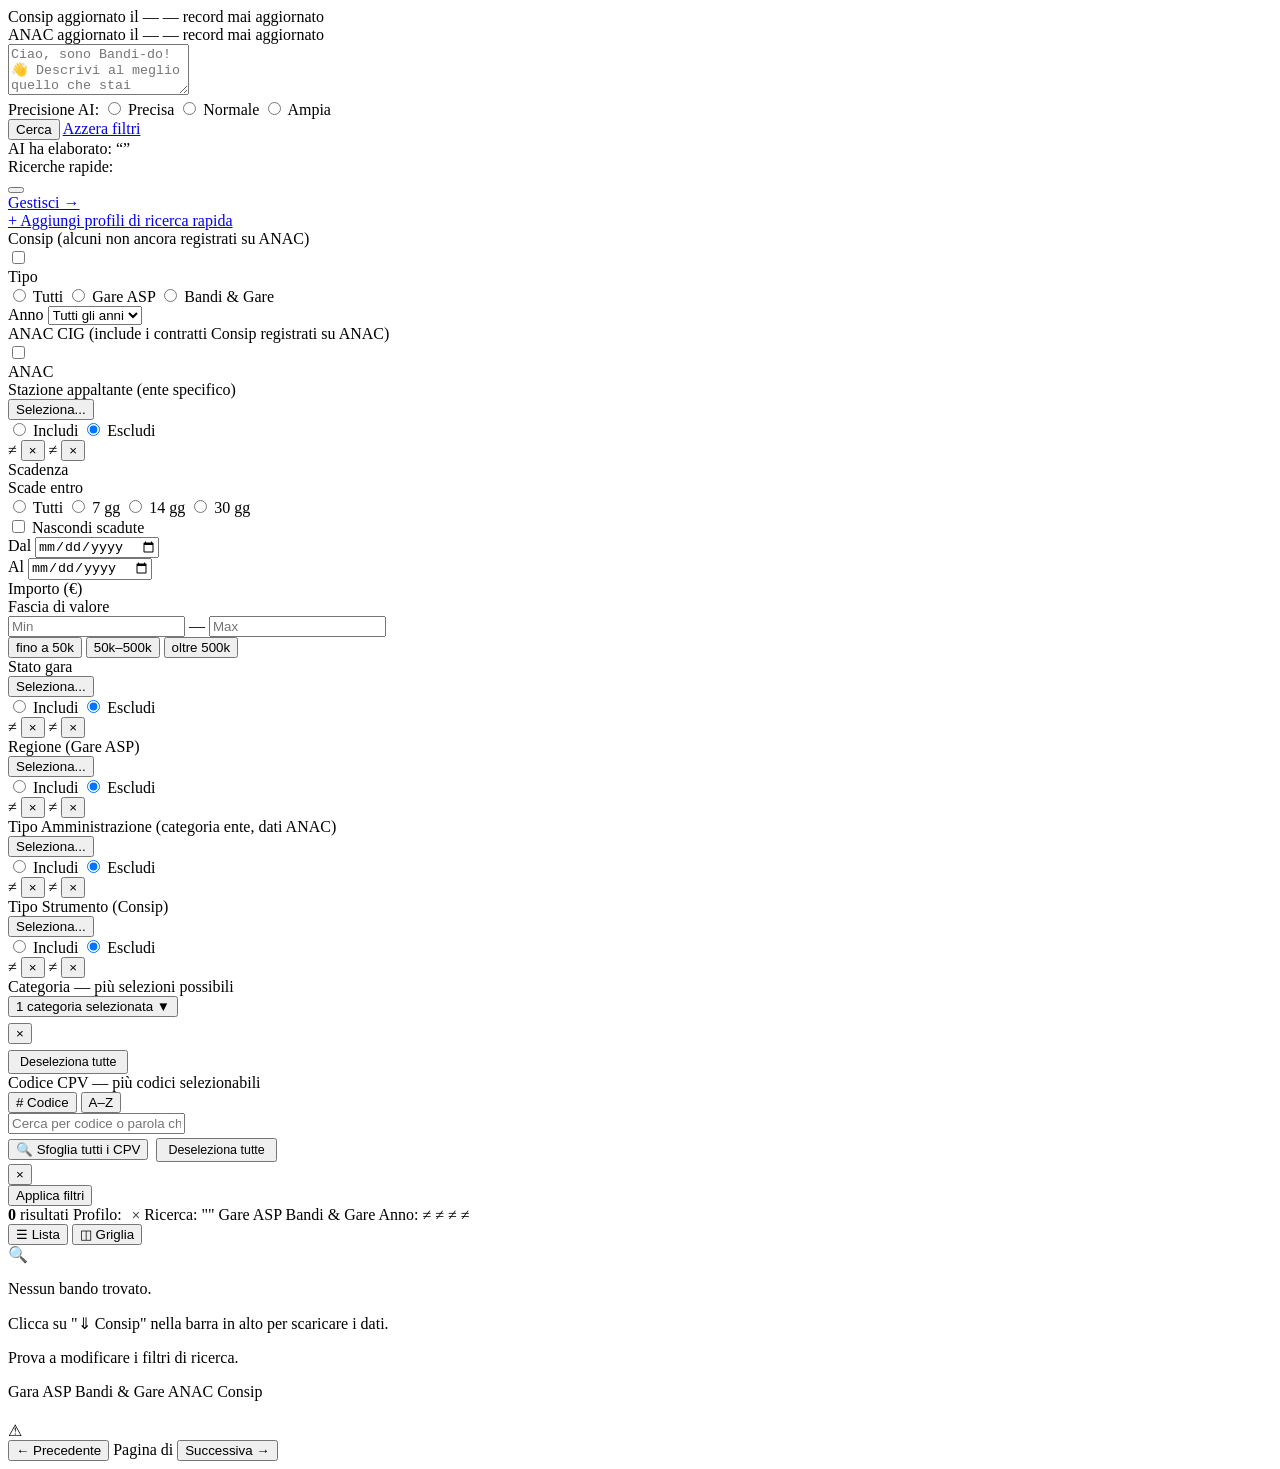
==== src/main/resources/templates/index.html @ 5c20bd5e "Initial commit" ====
<!DOCTYPE html>
<html xmlns:th="http://www.thymeleaf.org" lang="it">
<head>
    <meta charset="UTF-8">
    <meta name="viewport" content="width=device-width, initial-scale=1.0">
    <title>Bandi Monitor</title>
    <link rel="stylesheet" th:href="@{/css/style.css}">
</head>
<body>

<header th:replace="~{fragments/header :: header}"></header>

<div th:if="${successMessage}" class="flash-bar flash-success" th:text="${successMessage}"></div>
<div th:if="${errorMessage}" class="flash-bar flash-error" th:text="${errorMessage}"></div>

<div class="source-info-bar">
    <div class="source-info-item">
        <span class="source-info-label badge badge-asp">Consip</span>
        <span th:if="${fonteConsip != null and fonteConsip.ultimaSincronizzazione != null}">
            aggiornato il <strong th:text="${#temporals.format(fonteConsip.ultimaSincronizzazione, 'dd/MM/yyyy HH:mm')}"></strong>
            &mdash;
            <span th:if="${minAnnoConsip != null and maxAnnoConsip != null and minAnnoConsip == maxAnnoConsip}"
                  th:text="'anno ' + ${minAnnoConsip}"></span>
            <span th:if="${minAnnoConsip != null and maxAnnoConsip != null and minAnnoConsip != maxAnnoConsip}"
                  th:text="'anni ' + ${minAnnoConsip} + '–' + ${maxAnnoConsip}"></span>
            &mdash; <span th:text="${countConsip}"></span> record
        </span>
        <span th:unless="${fonteConsip != null and fonteConsip.ultimaSincronizzazione != null}" class="source-info-empty">mai aggiornato</span>
    </div>
    <div class="source-info-item">
        <span class="source-info-label badge badge-anac">ANAC</span>
        <span th:if="${fonteAnac != null and fonteAnac.ultimaSincronizzazione != null}">
            aggiornato il <strong th:text="${#temporals.format(fonteAnac.ultimaSincronizzazione, 'dd/MM/yyyy HH:mm')}"></strong>
            &mdash;
            <span th:if="${minAnnoAnac != null and maxAnnoAnac != null and minAnnoAnac == maxAnnoAnac}"
                  th:text="'anno ' + ${minAnnoAnac}"></span>
            <span th:if="${minAnnoAnac != null and maxAnnoAnac != null and minAnnoAnac != maxAnnoAnac}"
                  th:text="'anni ' + ${minAnnoAnac} + '–' + ${maxAnnoAnac}"></span>
            &mdash; <span th:text="${countAnac}"></span> record
        </span>
        <span th:unless="${fonteAnac != null and fonteAnac.ultimaSincronizzazione != null}" class="source-info-empty">mai aggiornato</span>
    </div>
</div>

<div class="filter-panel">
    <form method="get" action="/" id="filterForm">
        <input type="hidden" name="page" id="pageInput" value="0">
        <input type="hidden" name="pq" id="pqInput" th:value="${pq}">
        <input type="hidden" name="pname" id="pnameInput" th:value="${pname}">

        <!-- Sezione 1: Ricerca AI (standalone, prima) -->
        <div class="search-section">
            <textarea name="q" class="search-textarea" rows="3"
                      placeholder="Ciao, sono Bandi-do! 👋 Descrivi al meglio quello che stai cercando: tipo di bando, attrezzature, settore merceologico, regione… Elaborerò la tua descrizione per trovare i risultati più pertinenti."
                      th:text="${q}"></textarea>
            <div class="search-footer">
                <div class="strictness-group">
                    <span class="strictness-label">Precisione AI:</span>
                    <label class="strictness-option">
                        <input type="radio" name="strictness" value="precisa"
                               th:checked="${strictness == 'precisa'}">
                        <span>Precisa</span>
                    </label>
                    <label class="strictness-option">
                        <input type="radio" name="strictness" value="normale"
                               th:checked="${strictness == null or strictness == 'normale'}">
                        <span>Normale</span>
                    </label>
                    <label class="strictness-option">
                        <input type="radio" name="strictness" value="ampia"
                               th:checked="${strictness == 'ampia'}">
                        <span>Ampia</span>
                    </label>
                </div>
                <div class="search-actions-row">
                    <button type="submit" class="btn btn-primary">Cerca</button>
                    <a href="/" class="btn btn-secondary">Azzera filtri</a>
                </div>
            </div>
            <div th:if="${queryElaborata}" class="ai-elaboration-hint">
                AI ha elaborato: &ldquo;<span th:text="${queryElaborata}"></span>&rdquo;
            </div>
        </div>

        <!-- Pannello risposta AI -->
        <div id="aiResponsePanel" class="ai-response-panel" style="display:none;">
            <div class="ai-response-header">
                <span class="ai-response-badge">AI</span>
                <span class="ai-response-title">Bandi-do — Assistente</span>
                <button type="button" class="ai-response-close" onclick="document.getElementById('aiResponsePanel').style.display='none'" title="Chiudi">&#x2715;</button>
            </div>
            <div id="aiResponseContent" class="ai-response-content">
                <span class="ai-loading-text">Elaborazione risposta…</span>
            </div>
        </div>

        <!-- Profili di ricerca rapida -->
        <div th:if="${!profiliAttivi.isEmpty()}" class="profili-bar">
            <div class="profili-bar-label">Ricerche rapide:</div>
            <div class="profili-bar-buttons">
                <button type="button"
                        th:each="p : ${profiliAttivi}"
                        class="btn-profilo"
                        th:classappend="${pname == p.nome} ? ' btn-profilo-attivo' : ''"
                        th:attr="data-keywords=${p.keywords}, data-nome=${p.nome}, data-cpv=${p.cpvCodes != null ? p.cpvCodes : ''}"
                        th:text="${p.nome}"
                        onclick="selezionaProfilo(this)"></button>
            </div>
            <a href="/profili" class="profili-bar-gestisci">Gestisci →</a>
        </div>
        <div th:if="${profiliAttivi.isEmpty()}" class="profili-bar profili-bar-empty">
            <a href="/profili" class="profili-bar-gestisci">+ Aggiungi profili di ricerca rapida</a>
        </div>

        <!-- Sezione 2: Box filtri raggruppati -->
        <div class="filter-boxes">

            <!-- Box: Consip -->
            <div class="filter-box">
                <div class="filter-box-label filter-box-label-src">
                    <div>
                        <span>Consip</span>
                        <span class="filter-box-subtitle">(alcuni non ancora registrati su ANAC)</span>
                    </div>
                    <label class="filter-source-toggle" title="Includi dati Consip">
                        <input type="checkbox" name="enableConsip" value="true"
                               th:checked="${enableConsip == null or enableConsip}"
                               onchange="toggleSourceBox(this, 'boxConsipContent')">
                    </label>
                </div>
                <div class="filter-box-content" id="boxConsipContent">
                    <div class="filter-group">
                        <label class="filter-label">Tipo</label>
                        <div class="toggle-group">
                            <label class="toggle-option" title="Include sia Gare ASP che Bandi &amp; Gare">
                                <input type="radio" name="tipoDataset" value=""
                                       th:checked="${#strings.isEmpty(tipoDatasetSelezionato)}">
                                <span>Tutti</span>
                            </label>
                            <label class="toggle-option">
                                <input type="radio" name="tipoDataset" value="GARE_ASP"
                                       th:checked="${tipoDatasetSelezionato == 'GARE_ASP'}">
                                <span>Gare ASP</span>
                            </label>
                            <label class="toggle-option">
                                <input type="radio" name="tipoDataset" value="BANDI_GARE"
                                       th:checked="${tipoDatasetSelezionato == 'BANDI_GARE'}">
                                <span>Bandi &amp; Gare</span>
                            </label>
                        </div>
                    </div>
                    <div class="filter-group">
                        <label class="filter-label" for="annoSelect">Anno</label>
                        <select name="anno" id="annoSelect" class="filter-select">
                            <option value="">Tutti gli anni</option>
                            <option th:each="a : ${anni}"
                                    th:value="${a}"
                                    th:text="${a}"
                                    th:selected="${annoSelezionato != null and annoSelezionato == a}"></option>
                        </select>
                    </div>
                </div>
            </div>

            <!-- Box: ANAC -->
            <div class="filter-box">
                <div class="filter-box-label filter-box-label-src">
                    <div>
                        <span>ANAC CIG</span>
                        <span class="filter-box-subtitle">(include i contratti Consip registrati su ANAC)</span>
                    </div>
                    <label class="filter-source-toggle" title="Includi dati ANAC CIG">
                        <input type="checkbox" name="enableAnac" value="true"
                               th:checked="${enableAnac == null or enableAnac}"
                               onchange="toggleSourceBox(this, 'boxAnacContent')">
                    </label>
                </div>
                <div class="filter-box-content" id="boxAnacContent">
                    <div class="filter-group">
                        <div class="toggle-group">
                            <div class="toggle-option-indicator"
                                 th:classappend="${enableAnac == null or enableAnac} ? ' toggle-option-indicator-active' : ''">
                                <span>ANAC</span>
                            </div>
                        </div>
                    </div>
                    <div class="filter-group">
                        <label class="filter-label">Stazione appaltante <span class="filter-label-hint">(ente specifico)</span></label>
                        <div class="filter-multi-add">
                            <select class="filter-multi-picker" id="stazioneAppaltantePicker" style="display:none">
                                <option value="">— seleziona —</option>
                                <option th:each="item : ${stazioniData}"
                                        th:value="${item.v}"
                                        th:text="${item.v + ' (' + item.c + ')'}"></option>
                            </select>
                            <button type="button" class="btn-multi-sfoglia"
                                    onclick="apriModaleStazAp()">Seleziona...</button>
                            <div class="mode-radio-group">
                                <label><input type="radio" name="stazioneAppaltanteMode" value="inc" checked> Includi</label>
                                <label><input type="radio" name="stazioneAppaltanteMode" value="exc"> Escludi</label>
                            </div>
                        </div>
                        <div id="stazioneAppaltanteTags" class="filter-multi-tags">
                            <th:block th:each="v : ${stazioneAppaltanteSelezionata}">
                                <span class="multi-ftag multi-ftag-inc">
                                    <span class="multi-ftag-text" th:text="${v}"></span>
                                    <input type="hidden" name="stazioneAppaltante" th:value="${v}">
                                    <button type="button" class="multi-ftag-remove" onclick="this.closest('.multi-ftag').remove()">&#215;</button>
                                </span>
                            </th:block>
                            <th:block th:each="v : ${excludeStazioneAppaltante}">
                                <span class="multi-ftag multi-ftag-exc">
                                    <span class="multi-ftag-text" th:text="'≠ ' + ${v}"></span>
                                    <input type="hidden" name="excludeStazioneAppaltante" th:value="${v}">
                                    <button type="button" class="multi-ftag-remove" onclick="this.closest('.multi-ftag').remove()">&#215;</button>
                                </span>
                            </th:block>
                        </div>
                    </div>
                </div>
            </div>

            <!-- Box: Scadenza -->
            <div class="filter-box">
                <div class="filter-box-label">Scadenza</div>
                <div class="filter-group">
                    <label class="filter-label">Scade entro</label>
                    <div class="scade-entro-group">
                        <label class="scade-option" th:classappend="${scadeEntro == null} ? ' active' : ''">
                            <input type="radio" name="scadeEntro" value="" th:checked="${scadeEntro == null}"> Tutti
                        </label>
                        <label class="scade-option scade-7" th:classappend="${scadeEntro == 7} ? ' active' : ''">
                            <input type="radio" name="scadeEntro" value="7" th:checked="${scadeEntro == 7}"> 7 gg
                        </label>
                        <label class="scade-option scade-14" th:classappend="${scadeEntro == 14} ? ' active' : ''">
                            <input type="radio" name="scadeEntro" value="14" th:checked="${scadeEntro == 14}"> 14 gg
                        </label>
                        <label class="scade-option scade-30" th:classappend="${scadeEntro == 30} ? ' active' : ''">
                            <input type="radio" name="scadeEntro" value="30" th:checked="${scadeEntro == 30}"> 30 gg
                        </label>
                    </div>
                </div>
                <div class="filter-group">
                    <label class="filter-toggle-row">
                        <input type="checkbox" name="soloNonScadute" value="true"
                               th:checked="${soloNonScadute}">
                        <span>Nascondi scadute</span>
                    </label>
                </div>
                <div class="filter-dates-row">
                    <div class="filter-group">
                        <label class="filter-label">Dal</label>
                        <input type="date" name="scadenzaDal" class="filter-date"
                               th:value="${scadenzaDal}">
                    </div>
                    <div class="filter-group">
                        <label class="filter-label">Al</label>
                        <input type="date" name="scadenzaAl" class="filter-date"
                               th:value="${scadenzaAl}">
                    </div>
                </div>
            </div>

            <!-- Box: Importo -->
            <div class="filter-box">
                <div class="filter-box-label">Importo (€)</div>
                <div class="filter-group">
                    <label class="filter-label">Fascia di valore</label>
                    <div class="importo-range-group">
                        <input type="number" name="importoDa" class="filter-importo" min="0" step="1000"
                               placeholder="Min" th:value="${importoDa}">
                        <span class="importo-sep">—</span>
                        <input type="number" name="importoA" class="filter-importo" min="0" step="1000"
                               placeholder="Max" th:value="${importoA}">
                    </div>
                    <div class="importo-presets">
                        <button type="button" class="importo-preset" onclick="setImporto(0,50000)">fino a 50k</button>
                        <button type="button" class="importo-preset" onclick="setImporto(50000,500000)">50k–500k</button>
                        <button type="button" class="importo-preset" onclick="setImporto(500000,null)">oltre 500k</button>
                    </div>
                </div>
            </div>

            <!-- Box: Stato gara -->
            <div class="filter-box">
                <div class="filter-box-label">Stato gara</div>
                <div class="filter-group">
                    <div class="filter-multi-add">
                        <select class="filter-multi-picker" id="statoPicker" style="display:none">
                            <option value="">— seleziona —</option>
                            <option th:each="st : ${statiGara}"
                                    th:if="${st != null and !#strings.isEmpty(st)}"
                                    th:value="${st}" th:text="${st}"></option>
                        </select>
                        <button type="button" class="btn-multi-sfoglia"
                                onclick="apriModaleMultiFiltro('statoMode')">Seleziona...</button>
                        <div class="mode-radio-group">
                            <label><input type="radio" name="statoMode" value="inc" checked> Includi</label>
                            <label><input type="radio" name="statoMode" value="exc"> Escludi</label>
                        </div>
                    </div>
                    <div id="statoTags" class="filter-multi-tags">
                        <th:block th:each="v : ${statoSelezionato}">
                            <span class="multi-ftag multi-ftag-inc">
                                <span class="multi-ftag-text" th:text="${v}"></span>
                                <input type="hidden" name="stato" th:value="${v}">
                                <button type="button" class="multi-ftag-remove" onclick="this.closest('.multi-ftag').remove()">&#215;</button>
                            </span>
                        </th:block>
                        <th:block th:each="v : ${excludeStato}">
                            <span class="multi-ftag multi-ftag-exc">
                                <span class="multi-ftag-text" th:text="'≠ ' + ${v}"></span>
                                <input type="hidden" name="excludeStato" th:value="${v}">
                                <button type="button" class="multi-ftag-remove" onclick="this.closest('.multi-ftag').remove()">&#215;</button>
                            </span>
                        </th:block>
                    </div>
                </div>
            </div>

            <!-- Box: Regione -->
            <div class="filter-box">
                <div class="filter-box-label">Regione <span class="filter-box-hint">(Gare ASP)</span></div>
                <div class="filter-group">
                    <div class="filter-multi-add">
                        <select class="filter-multi-picker" id="regionePicker" style="display:none">
                            <option value="">— seleziona —</option>
                            <option th:each="reg : ${regioni}"
                                    th:if="${reg != null and !#strings.isEmpty(reg)}"
                                    th:value="${reg}" th:text="${reg}"></option>
                        </select>
                        <button type="button" class="btn-multi-sfoglia"
                                onclick="apriModaleMultiFiltro('regioneMode')">Seleziona...</button>
                        <div class="mode-radio-group">
                            <label><input type="radio" name="regioneMode" value="inc" checked> Includi</label>
                            <label><input type="radio" name="regioneMode" value="exc"> Escludi</label>
                        </div>
                    </div>
                    <div id="regioneTags" class="filter-multi-tags">
                        <th:block th:each="v : ${regioneSelezionata}">
                            <span class="multi-ftag multi-ftag-inc">
                                <span class="multi-ftag-text" th:text="${v}"></span>
                                <input type="hidden" name="regione" th:value="${v}">
                                <button type="button" class="multi-ftag-remove" onclick="this.closest('.multi-ftag').remove()">&#215;</button>
                            </span>
                        </th:block>
                        <th:block th:each="v : ${excludeRegione}">
                            <span class="multi-ftag multi-ftag-exc">
                                <span class="multi-ftag-text" th:text="'≠ ' + ${v}"></span>
                                <input type="hidden" name="excludeRegione" th:value="${v}">
                                <button type="button" class="multi-ftag-remove" onclick="this.closest('.multi-ftag').remove()">&#215;</button>
                            </span>
                        </th:block>
                    </div>
                </div>
            </div>

            <!-- Box: Tipo Amministrazione -->
            <div class="filter-box">
                <div class="filter-box-label">Tipo Amministrazione <span class="filter-label-hint">(categoria ente, dati ANAC)</span></div>
                <div class="filter-group">
                    <div class="filter-multi-add">
                        <select class="filter-multi-picker" id="tipoAmmPicker" style="display:none">
                            <option value="">— seleziona —</option>
                            <option th:each="ta : ${tipiAmministrazione}"
                                    th:if="${ta != null and !#strings.isEmpty(ta)}"
                                    th:value="${ta}" th:text="${ta}"></option>
                        </select>
                        <button type="button" class="btn-multi-sfoglia"
                                onclick="apriModaleMultiFiltro('tipoAmmMode')">Seleziona...</button>
                        <div class="mode-radio-group">
                            <label><input type="radio" name="tipoAmmMode" value="inc" checked> Includi</label>
                            <label><input type="radio" name="tipoAmmMode" value="exc"> Escludi</label>
                        </div>
                    </div>
                    <div id="tipoAmmTags" class="filter-multi-tags">
                        <th:block th:each="v : ${tipoAmministrazioneSelezionato}">
                            <span class="multi-ftag multi-ftag-inc">
                                <span class="multi-ftag-text" th:text="${v}"></span>
                                <input type="hidden" name="tipoAmministrazione" th:value="${v}">
                                <button type="button" class="multi-ftag-remove" onclick="this.closest('.multi-ftag').remove()">&#215;</button>
                            </span>
                        </th:block>
                        <th:block th:each="v : ${excludeTipoAmministrazione}">
                            <span class="multi-ftag multi-ftag-exc">
                                <span class="multi-ftag-text" th:text="'≠ ' + ${v}"></span>
                                <input type="hidden" name="excludeTipoAmministrazione" th:value="${v}">
                                <button type="button" class="multi-ftag-remove" onclick="this.closest('.multi-ftag').remove()">&#215;</button>
                            </span>
                        </th:block>
                    </div>
                </div>
            </div>

            <!-- Box: Tipo Strumento / Contratto -->
            <div class="filter-box" id="tipoStrumentoGroup">
                <div class="filter-box-label">Tipo Strumento <span class="filter-box-hint">(Consip)</span></div>
                <div class="filter-group">
                    <div class="filter-multi-add">
                        <select class="filter-multi-picker" id="tipoStrPicker" style="display:none">
                            <option value="">— seleziona —</option>
                            <option th:each="ts : ${tipiStrumento}"
                                    th:if="${ts != null and !#strings.isEmpty(ts)}"
                                    th:value="${ts}" th:text="${ts}"></option>
                        </select>
                        <button type="button" class="btn-multi-sfoglia"
                                onclick="apriModaleMultiFiltro('tipoStrMode')">Seleziona...</button>
                        <div class="mode-radio-group">
                            <label><input type="radio" name="tipoStrMode" value="inc" checked> Includi</label>
                            <label><input type="radio" name="tipoStrMode" value="exc"> Escludi</label>
                        </div>
                    </div>
                    <div id="tipoStrTags" class="filter-multi-tags">
                        <th:block th:each="v : ${tipoStrumentoSelezionato}">
                            <span class="multi-ftag multi-ftag-inc">
                                <span class="multi-ftag-text" th:text="${v}"></span>
                                <input type="hidden" name="tipoStrumento" th:value="${v}">
                                <button type="button" class="multi-ftag-remove" onclick="this.closest('.multi-ftag').remove()">&#215;</button>
                            </span>
                        </th:block>
                        <th:block th:each="v : ${excludeTipoStrumento}">
                            <span class="multi-ftag multi-ftag-exc">
                                <span class="multi-ftag-text" th:text="'≠ ' + ${v}"></span>
                                <input type="hidden" name="excludeTipoStrumento" th:value="${v}">
                                <button type="button" class="multi-ftag-remove" onclick="this.closest('.multi-ftag').remove()">&#215;</button>
                            </span>
                        </th:block>
                    </div>
                </div>
            </div>
            <div class="filter-box" id="tipologiaContrattoGroup" style="display:none;">
                <div class="filter-box-label">Tipo Contratto <span class="filter-box-hint">(ANAC)</span></div>
                <div class="filter-group">
                    <select name="tipoStrumento" id="tipologiaContrattoSelect" class="filter-select filter-multi-picker" style="width:100%" disabled>
                        <option value="">Tutti</option>
                        <option value="FORNITURE" th:selected="${tipoStrumentoSelezionato.contains('FORNITURE')}">Forniture</option>
                        <option value="SERVIZI" th:selected="${tipoStrumentoSelezionato.contains('SERVIZI')}">Servizi</option>
                        <option value="LAVORI" th:selected="${tipoStrumentoSelezionato.contains('LAVORI')}">Lavori</option>
                    </select>
                </div>
            </div>

            <!-- Box: Categoria (larghezza piena, multi-selezione) -->
            <div class="filter-box filter-box-full">
                <div class="filter-box-label">Categoria <span class="filter-box-hint">— più selezioni possibili</span></div>
                <button type="button" class="btn-filter-open" onclick="apriModaleCategoria()">
                    <span id="catBtnLabel">Seleziona categorie…</span>
                    <span class="btn-filter-arrow">&#9660;</span>
                </button>
                <div id="catTagsContainer" class="cpv-tags" style="margin-top:6px;">
                    <th:block th:each="cat : ${categorieSelezionate}">
                        <span class="cpv-tag" th:attr="data-value=${cat}">
                            <span class="cpv-tag-text" th:text="${cat}"></span>
                            <button type="button" class="cpv-tag-remove" onclick="removeCatTag(this)">&#215;</button>
                            <input type="hidden" name="categoria" th:value="${cat}">
                        </span>
                    </th:block>
                </div>
                <div id="catDeselBtn" style="display:none;margin-top:6px;">
                    <button type="button" class="btn-desel has-sel" style="font-size:0.78rem;padding:3px 10px;" onclick="deselezionaTutteCategorie()">Deseleziona tutte</button>
                </div>
            </div>

            <!-- Box: CPV (larghezza piena, multi-selezione) -->
            <div class="filter-box filter-box-full">
                <div class="filter-box-label">Codice CPV <span class="filter-box-hint">— più codici selezionabili</span></div>
                <div class="cpv-sort-toggle">
                    <button type="button" class="cpv-sort-btn active" id="sortByCode" onclick="setCpvSort('code')"># Codice</button>
                    <button type="button" class="cpv-sort-btn" id="sortByAlpha" onclick="setCpvSort('alpha')">A–Z</button>
                </div>
                <div class="cpv-autocomplete-wrapper">
                    <input type="text" id="cpvInput" class="cpv-input"
                           placeholder="Cerca per codice o parola chiave…" autocomplete="off">
                    <ul id="cpvDropdown" class="cpv-dropdown" style="display:none;"></ul>
                </div>
                <div style="display:flex;align-items:center;gap:8px;margin-top:4px;margin-bottom:2px;">
                    <button type="button" class="btn-cpv-sfoglia" onclick="apriModaleCpv()">&#128269; Sfoglia tutti i CPV</button>
                    <div id="cpvDeselBoxBtn" style="display:none;">
                        <button type="button" class="btn-desel has-sel" style="font-size:0.78rem;padding:3px 10px;" onclick="deselezionaTuttiCpv()">Deseleziona tutte</button>
                    </div>
                </div>
                <div id="cpvTagsContainer" class="cpv-tags">
                    <th:block th:each="cpv : ${codCpvSelezionato}">
                        <th:block th:with="desc=${cpvDescMap.get(cpv)}">
                            <span class="cpv-tag" th:attr="data-code=${cpv}">
                                <span class="cpv-tag-text"
                                      th:text="${cpv + (desc != null and !desc.isEmpty() ? ' – ' + #strings.abbreviate(desc, 60) : '')}"></span>
                                <button type="button" class="cpv-tag-remove" onclick="removeCpvTag(this)">&#215;</button>
                                <input type="hidden" name="codCpv" th:value="${cpv}">
                            </span>
                        </th:block>
                    </th:block>
                </div>
            </div>

        </div>

        <div class="filter-actions">
            <button type="submit" class="btn btn-primary">Applica filtri</button>
        </div>

    </form>
</div>

<main>

    <div class="results-bar">
        <div class="results-summary">
        <span class="results-count">
            <strong th:text="${bandi.totalElements}">0</strong> risultati
        </span>
        <span id="profiloBadge"
              th:class="${!#strings.isEmpty(pq)} ? 'active-filter active-filter-profilo' : 'active-filter active-filter-profilo' + ' ' + 'hidden-badge'"
              th:style="${#strings.isEmpty(pq)} ? 'display:none' : ''">
            Profilo: <span id="profiloBadgeName" th:text="${!#strings.isEmpty(pname) ? pname : #strings.abbreviate(pq, 30)}"></span>
            <button type="button" onclick="deselezionaProfilo()" style="background:none;border:none;cursor:pointer;margin-left:6px;color:inherit;opacity:0.7;font-size:0.9rem;padding:0;" title="Rimuovi profilo">&#215;</button>
        </span>
        <span th:if="${!#strings.isEmpty(q)}" class="active-filter">
            Ricerca: "<span th:text="${q}"></span>"
        </span>
        <span th:if="${tipoDatasetSelezionato == 'GARE_ASP'}" class="active-filter badge-asp">Gare ASP</span>
        <span th:if="${tipoDatasetSelezionato == 'BANDI_GARE'}" class="active-filter badge-bg">Bandi &amp; Gare</span>
        <span th:if="${annoSelezionato != null}" class="active-filter">Anno: <span th:text="${annoSelezionato}"></span></span>
        <th:block th:each="cat : ${categorieSelezionate}">
            <span class="active-filter" th:text="${cat}"></span>
        </th:block>
        <th:block th:each="v : ${statoSelezionato}">
            <span class="active-filter" th:text="${v}"></span>
        </th:block>
        <th:block th:each="v : ${regioneSelezionata}">
            <span class="active-filter" th:text="${v}"></span>
        </th:block>
        <th:block th:each="v : ${tipoAmministrazioneSelezionato}">
            <span class="active-filter" th:text="${v}"></span>
        </th:block>
        <th:block th:each="v : ${tipoStrumentoSelezionato}">
            <span class="active-filter" th:text="${v}"></span>
        </th:block>
        <th:block th:each="v : ${excludeStato}">
            <span class="active-filter active-filter-excl">&#8800; <span th:text="${v}"></span></span>
        </th:block>
        <th:block th:each="v : ${excludeRegione}">
            <span class="active-filter active-filter-excl">&#8800; <span th:text="${v}"></span></span>
        </th:block>
        <th:block th:each="v : ${excludeTipoAmministrazione}">
            <span class="active-filter active-filter-excl">&#8800; <span th:text="${v}"></span></span>
        </th:block>
        <th:block th:each="v : ${excludeTipoStrumento}">
            <span class="active-filter active-filter-excl">&#8800; <span th:text="${v}"></span></span>
        </th:block>
        <th:block th:each="cpv : ${codCpvSelezionato}">
            <span class="active-filter" th:text="'CPV ' + ${cpv}"></span>
        </th:block>
        </div><!-- end results-summary -->
        <div class="view-toggle" th:if="${bandi.totalElements > 0}">
            <button type="button" id="viewList" class="view-btn active" onclick="setView('list')" title="Vista lista">&#9776; Lista</button>
            <button type="button" id="viewGrid" class="view-btn" onclick="setView('grid')" title="Vista griglia">&#9707; Griglia</button>
        </div>
    </div><!-- end results-bar -->

    <div th:if="${bandi.totalElements == 0}" class="empty-state">
        <div class="empty-icon">&#128269;</div>
        <p>Nessun bando trovato.</p>
        <p th:if="${totaleBandi == 0}">Clicca su "&#8659; Consip" nella barra in alto per scaricare i dati.</p>
        <p th:unless="${totaleBandi == 0}">Prova a modificare i filtri di ricerca.</p>
    </div>

    <div class="bandi-list" th:if="${bandi.totalElements > 0}">
        <article th:each="bando : ${bandi.content}" class="bando-card"
                 th:classappend="${bando.dataScadenza != null and #temporals.createToday().plusDays(7).compareTo(bando.dataScadenza) >= 0 and bando.dataScadenza.compareTo(#temporals.createToday()) >= 0} ? 'scadenza-urgente' : (${bando.dataScadenza != null and #temporals.createToday().plusDays(14).compareTo(bando.dataScadenza) >= 0 and bando.dataScadenza.compareTo(#temporals.createToday()) >= 0} ? 'scadenza-presto' : '')">

            <div class="bando-header">
                <div class="bando-badges">
                    <span th:if="${bando.tipoDataset != null and bando.tipoDataset.name() == 'GARE_ASP'}" class="badge badge-asp">Gara ASP</span>
                    <span th:if="${bando.tipoDataset != null and bando.tipoDataset.name() == 'BANDI_GARE'}" class="badge badge-bg">Bandi &amp; Gare</span>
                    <span th:if="${bando.tipoDataset != null and bando.tipoDataset.name() == 'ANAC_CIG'}" class="badge badge-anac">ANAC</span>
                    <span th:unless="${bando.tipoDataset != null}" class="badge badge-legacy">Consip</span>
                    <span th:if="${bando.annoRiferimento != null}"
                          class="badge badge-anno"
                          th:text="${bando.annoRiferimento}"></span>
                    <span th:if="${bando.statoGara != null}"
                          class="badge badge-stato"
                          th:classappend="${'stato-' + #strings.replace(#strings.toLowerCase(bando.statoGara), ' ', '-')}"
                          th:text="${bando.statoGara}"></span>
                    <span th:if="${bando.codCpv != null}"
                          class="badge badge-cpv"
                          th:title="${bando.descrizioneCpv}"
                          th:text="${bando.codCpv}"></span>
                </div>
                <span class="bando-data"
                      th:text="${#temporals.format(bando.dataImportazione, 'dd/MM/yyyy HH:mm')}"></span>
            </div>

            <h2 class="bando-titolo">
                <a th:href="@{/bandi/{id}(id=${bando.id})}" target="_blank"
                   th:text="${bando.titolo}"></a>
            </h2>

            <p class="bando-descrizione"
               th:if="${bando.descrizione != null and !#strings.isEmpty(bando.descrizione)}"
               th:text="${#strings.abbreviate(bando.descrizione, 250)}"></p>

            <div class="bando-meta">
                <span th:if="${bando.categoriaGara != null}" class="meta-item meta-categoria"
                      th:text="${bando.categoriaGara}"></span>
                <span th:if="${bando.regionePa != null}" class="meta-item"
                      th:text="${bando.regionePa + (bando.provinciaPa != null ? ' - ' + bando.provinciaPa : '')}"></span>
                <span th:if="${bando.stazioneAppaltante != null}" class="meta-item"
                      th:text="${bando.stazioneAppaltante}"></span>
                <span th:if="${bando.importoBase != null}" class="meta-item meta-importo"
                      th:text="'€ ' + ${#numbers.formatDecimal(bando.importoBase, 1, 'COMMA', 2, 'POINT')}"></span>
                <span th:if="${bando.dataPubblicazione != null}" class="meta-item meta-data-pubbl"
                      th:text="'Pubbl.: ' + ${#temporals.format(bando.dataPubblicazione, 'dd/MM/yyyy')}"></span>
                <span th:if="${bando.dataScadenza != null}" class="meta-item meta-scadenza"
                      th:classappend="${bando.dataScadenza.compareTo(#temporals.createToday()) >= 0 and #temporals.createToday().plusDays(7).compareTo(bando.dataScadenza) >= 0} ? ' meta-scadenza-urgente' : (${bando.dataScadenza.compareTo(#temporals.createToday()) >= 0 and #temporals.createToday().plusDays(14).compareTo(bando.dataScadenza) >= 0} ? ' meta-scadenza-presto' : '')">
                    <th:block th:if="${bando.dataScadenza.compareTo(#temporals.createToday()) >= 0 and #temporals.createToday().plusDays(7).compareTo(bando.dataScadenza) >= 0}">&#9888; </th:block>
                    <th:block th:text="'Scade: ' + ${#temporals.format(bando.dataScadenza, 'dd/MM/yyyy')}"></th:block>
                </span>
                <span th:if="${bando.tipoStrumento != null}" class="meta-item"
                      th:text="${bando.tipoStrumento}"></span>
                <span th:if="${bando.tipoProcedura != null}" class="meta-item"
                      th:text="${bando.tipoProcedura}"></span>
            </div>

        </article>
    </div>

    <nav class="pagination" th:if="${bandi.totalPages > 1}" aria-label="Paginazione">
        <button th:if="${!bandi.first}" type="button" class="btn btn-secondary"
                th:onclick="'goToPage(' + ${bandi.number - 1} + ')'">&#8592; Precedente</button>
        <span class="page-info">
            Pagina <strong th:text="${bandi.number + 1}"></strong> di <strong th:text="${bandi.totalPages}"></strong>
        </span>
        <button th:if="${!bandi.last}" type="button" class="btn btn-secondary"
                th:onclick="'goToPage(' + ${bandi.number + 1} + ')'">Successiva &#8594;</button>
    </nav>

</main>

<!-- CPV Modal -->
<div id="cpvModal" class="cpv-modal-overlay" style="display:none;">
    <div class="cpv-modal">
        <div class="cpv-modal-header">
            <span class="cpv-modal-title">Tutti i codici CPV <span id="cpvHeaderCount" class="modal-header-sel-count"></span></span>
            <button type="button" class="cpv-modal-close" onclick="chiudiModaleCpv()">&#215;</button>
        </div>
        <div class="cpv-modal-toolbar">
            <input type="text" id="cpvModalSearch" class="cpv-modal-input"
                   placeholder="Cerca per codice numerico o parola chiave…"
                   oninput="renderModalList(this.value)">
            <div class="cpv-sort-toggle" style="margin-bottom:0;">
                <button type="button" class="cpv-sort-btn active" id="modalSortCode" onclick="setModalSort('code')"># Codice</button>
                <button type="button" class="cpv-sort-btn" id="modalSortAlpha" onclick="setModalSort('alpha')">A–Z</button>
            </div>
        </div>
        <ul id="cpvModalList" class="cpv-modal-list"></ul>
        <div class="cpv-modal-footer">
            <div class="cpv-modal-footer-left">
                <span class="cpv-modal-footer-count" id="cpvModalCount"></span>
                <span class="cpv-modal-selected-preview" id="cpvSelectedPreview"></span>
            </div>
            <div style="display:flex;gap:8px;flex-shrink:0;">
                <button type="button" class="btn-desel" id="cpvDeselModalBtn" onclick="deselezionaTuttiCpv()">Deseleziona tutte</button>
                <button type="button" class="btn-confirm" onclick="chiudiModaleCpv()">Conferma</button>
            </div>
        </div>
    </div>
</div>

<!-- Categoria Modal -->
<div id="catModal" class="cpv-modal-overlay" style="display:none;">
    <div class="cpv-modal">
        <div class="cpv-modal-header">
            <span class="cpv-modal-title">Tutte le categorie <span id="catHeaderCount" class="modal-header-sel-count"></span></span>
            <button type="button" class="cpv-modal-close" onclick="chiudiModaleCategoria()">&#215;</button>
        </div>
        <div class="cpv-modal-toolbar">
            <input type="text" id="catModalSearch" class="cpv-modal-input"
                   placeholder="Cerca categoria…"
                   oninput="renderCatModalList(this.value)">
        </div>
        <ul id="catModalList" class="cpv-modal-list"></ul>
        <div class="cpv-modal-footer">
            <div class="cpv-modal-footer-left">
                <span class="cpv-modal-footer-count" id="catModalCount"></span>
                <span class="cpv-modal-selected-preview" id="catSelectedPreview"></span>
            </div>
            <div style="display:flex;gap:8px;flex-shrink:0;">
                <button type="button" class="btn-desel" id="catDeselModalBtn" onclick="deselezionaTutteCategorie()">Deseleziona tutte</button>
                <button type="button" class="btn-confirm" onclick="chiudiModaleCategoria()">Conferma</button>
            </div>
        </div>
    </div>
</div>

<!-- Multi-filtro Modal (Stato / Regione / Tipo Amm / Tipo Strumento) -->
<div id="multiFiltroModal" class="cpv-modal-overlay" style="display:none;">
    <div class="cpv-modal" style="width:480px;">
        <div class="cpv-modal-header">
            <span class="cpv-modal-title" id="multiFiltroModalTitle">Seleziona</span>
            <button type="button" class="cpv-modal-close" onclick="chiudiModaleMultiFiltro()">&#215;</button>
        </div>
        <div class="cpv-modal-toolbar">
            <input type="text" id="multiFiltroSearch" class="cpv-modal-input"
                   placeholder="Cerca..." oninput="filtraModaleMultiFiltro()">
        </div>
        <div id="multiFiltroList" class="cpv-modal-list"></div>
        <div class="cpv-modal-footer">
            <div class="cpv-modal-footer-left"></div>
            <div style="display:flex;gap:8px;flex-shrink:0;">
                <button type="button" class="btn-desel" onclick="deselezionaTutteMultiFiltro()">Deseleziona tutte</button>
                <button type="button" class="btn-confirm" id="multiFiltroConfermaBtn" onclick="confermaModaleMultiFiltro()">Conferma</button>
            </div>
        </div>
    </div>
</div>

<!-- Stazione Appaltante Modal (tab: per regione / per tipo) -->
<div id="modaleStazAp" class="cpv-modal-overlay" style="display:none;">
    <div class="cpv-modal staz-ap-modal">
        <div class="cpv-modal-header">
            <span class="cpv-modal-title">Stazione appaltante <span id="stazApHeaderSel" class="modal-header-sel-count"></span></span>
            <button type="button" class="cpv-modal-close" onclick="chiudiModaleStazAp()">&#215;</button>
        </div>
        <div class="staz-ap-tabs">
            <button type="button" class="staz-ap-tab staz-ap-tab-active" id="tabStazRegione" onclick="switchStazTab('r')">Per regione</button>
            <button type="button" class="staz-ap-tab" id="tabStazTipo" onclick="switchStazTab('t')">Per tipo</button>
        </div>
        <div class="cpv-modal-toolbar">
            <input type="text" id="stazApSearch" class="cpv-modal-input" placeholder="Cerca stazione…" oninput="filtraModaleStazAp()">
        </div>
        <div id="stazApAccordion" class="staz-ap-accordion"></div>
        <div class="cpv-modal-footer">
            <div class="cpv-modal-footer-left">
                <span class="cpv-modal-footer-count" id="stazApCount"></span>
            </div>
            <div style="display:flex;gap:8px;flex-shrink:0;">
                <button type="button" class="btn-desel" onclick="deselezionaTutteStazAp()">Deseleziona tutte</button>
                <button type="button" class="btn-confirm" id="stazApConfermaBtn" onclick="confermaModaleStazAp()">Conferma</button>
            </div>
        </div>
    </div>
</div>

<!-- Loading overlay -->
<div id="loadingOverlay" class="loading-overlay" style="display:none;">
    <div class="loading-box">
        <div class="loading-spinner"></div>
        <p class="loading-title" id="loadingTitle">Importazione in corso…</p>
        <p class="loading-sub" id="loadingSub">Download in corso…</p>
    </div>
</div>

<form method="post" action="/import" id="importForm" style="display:none;"></form>
<form method="post" action="/import-anac" id="importAnacForm" style="display:none;"></form>

<script th:inline="javascript">
const cpvData = /*[[${cpvList}]]*/ [];
const categorieData = /*[[${categorie}]]*/ [];
const stazioniData = /*[[${stazioniData}]]*/ [];
const cpvDescMapJs = {};
cpvData.forEach(function(row) { if (row[0]) cpvDescMapJs[String(row[0])] = row[1] || ''; });
</script>
<script>
// ======= Vista lista / griglia =======
function setView(mode) {
    var list = document.querySelector('.bandi-list');
    var btnList = document.getElementById('viewList');
    var btnGrid = document.getElementById('viewGrid');
    if (!list) return;
    list.classList.toggle('grid-view', mode === 'grid');
    if (btnList) btnList.classList.toggle('active', mode === 'list');
    if (btnGrid) btnGrid.classList.toggle('active', mode === 'grid');
    localStorage.setItem('bandiView', mode);
}
(function() {
    var saved = localStorage.getItem('bandiView');
    if (saved === 'grid') setView('grid');
})();

// ======= AI Response Panel =======
(function() {
    var params = new URLSearchParams(window.location.search);
    var q = params.get('q');
    if (!q || !q.trim()) return;

    var filtri = [];
    if (params.get('tipoDataset') || params.get('anno')) filtri.push('Sorgente');
    if (params.get('scadenzaDal') || params.get('scadenzaAl') || params.get('scadeEntro')) filtri.push('Scadenza');
    if (params.get('importoDa') || params.get('importoA')) filtri.push('Importo');
    if (params.getAll('categoria').filter(Boolean).length > 0) filtri.push('Categoria');
    if (params.get('stato') || params.get('regione') || params.get('tipoAmministrazione') || params.get('tipoStrumento')) filtri.push('Criteri');
    if (params.getAll('codCpv').filter(Boolean).length > 0) filtri.push('Codice CPV');

    var panel = document.getElementById('aiResponsePanel');
    var content = document.getElementById('aiResponseContent');
    panel.style.display = '';

    var totalEl = document.querySelector('.results-count strong');
    var total = totalEl ? parseInt(totalEl.textContent.replace(/\D/g, '')) || 0 : 0;

    var url = '/ai-summary?q=' + encodeURIComponent(q) + '&totalResults=' + total;
    filtri.forEach(function(f) { url += '&filtriAttivi=' + encodeURIComponent(f); });

    fetch(url)
        .then(function(r) { return r.text(); })
        .then(function(text) {
            if (!text || !text.trim()) { panel.style.display = 'none'; return; }
            content.innerHTML = text.split('\n').map(function(line) {
                return line.trim() ? '<p>' + line.trim() + '</p>' : '';
            }).join('');
        })
        .catch(function() { panel.style.display = 'none'; });
})();

// ======= Profili di ricerca rapida =======
var profileCpvCodes = [];

function selezionaProfilo(btn) {
    if (btn.classList.contains('btn-profilo-attivo')) {
        deselezionaProfilo();
        return;
    }
    var keywords = btn.dataset.keywords || '';
    var nome = btn.dataset.nome || '';
    var cpvRaw = btn.dataset.cpv || '';
    document.getElementById('pqInput').value = keywords;
    document.getElementById('pnameInput').value = nome;
    document.querySelectorAll('.btn-profilo').forEach(function(b) { b.classList.remove('btn-profilo-attivo'); });
    btn.classList.add('btn-profilo-attivo');
    var badge = document.getElementById('profiloBadge');
    var badgeName = document.getElementById('profiloBadgeName');
    if (badge) badge.style.display = '';
    if (badgeName) badgeName.textContent = nome || keywords.substring(0, 30);

    // Rimuovi CPV del profilo precedente, poi aggiungi quelli del nuovo
    profileCpvCodes.forEach(function(code) {
        var tag = Array.from(cpvTagsContainer.querySelectorAll('.cpv-tag')).find(function(t) { return t.dataset.code === code; });
        if (tag) { selectedCpvs.delete(code); tag.remove(); }
    });
    profileCpvCodes = [];
    if (cpvRaw.trim()) {
        cpvRaw.split(',').map(function(c) { return c.trim(); }).filter(Boolean).forEach(function(code) {
            if (!selectedCpvs.has(code)) {
                addCpvTag(code, cpvDescMapJs[code] || '');
                profileCpvCodes.push(code);
            }
        });
        if (profileCpvCodes.length > 0) updateCpvDeselBtn();
    }
}

function deselezionaProfilo() {
    document.getElementById('pqInput').value = '';
    document.getElementById('pnameInput').value = '';
    document.querySelectorAll('.btn-profilo').forEach(function(b) { b.classList.remove('btn-profilo-attivo'); });
    var badge = document.getElementById('profiloBadge');
    if (badge) badge.style.display = 'none';

    // Rimuovi i CPV aggiunti dal profilo
    profileCpvCodes.forEach(function(code) {
        var tag = Array.from(cpvTagsContainer.querySelectorAll('.cpv-tag')).find(function(t) { return t.dataset.code === code; });
        if (tag) { selectedCpvs.delete(code); tag.remove(); }
    });
    if (profileCpvCodes.length > 0) updateCpvDeselBtn();
    profileCpvCodes = [];
}

// ======= Import =======
function avviaImport(formId, titolo, messaggio) {
    document.getElementById('loadingTitle').textContent = titolo;
    document.getElementById('loadingSub').textContent = messaggio;
    document.getElementById('importBtn').disabled = true;
    document.getElementById('importAnacBtn').disabled = true;
    document.getElementById('loadingOverlay').style.display = 'flex';
    document.getElementById(formId).submit();
}

function avviaImportAnac() {
    const mesi = document.getElementById('mesiAnacSelect').value;
    const form = document.getElementById('importAnacForm');
    let inp = form.querySelector('input[name="mesiIndietro"]');
    if (!inp) { inp = document.createElement('input'); inp.type = 'hidden'; inp.name = 'mesiIndietro'; form.appendChild(inp); }
    inp.value = mesi;
    const mesiLabel = mesi === '1' ? '1 mese' : mesi + ' mesi';
    document.getElementById('loadingTitle').textContent = 'Importazione ANAC in corso…';
    document.getElementById('loadingSub').textContent = 'Download ultimi ' + mesiLabel + ' da dati.anticorruzione.it — può richiedere diversi minuti';
    document.getElementById('importBtn').disabled = true;
    document.getElementById('importAnacBtn').disabled = true;
    document.getElementById('loadingOverlay').style.display = 'flex';
    form.submit();
}

// ======= Tipo dataset toggle =======
function aggiornaFiltriDataset() {
    const sel = document.querySelector('input[name="tipoDataset"]:checked');
    const isAnac = sel && sel.value === 'ANAC_CIG';
    document.getElementById('tipoStrumentoGroup').style.display = isAnac ? 'none' : '';
    document.getElementById('tipologiaContrattoGroup').style.display = isAnac ? '' : 'none';
    document.getElementById('tipologiaContrattoSelect').disabled = !isAnac;
}
document.querySelectorAll('input[name="tipoDataset"]').forEach(function(r) {
    r.addEventListener('change', aggiornaFiltriDataset);
});
aggiornaFiltriDataset();

// ======= Multi-filtro: config e radio sync =======
var FILTRI_CONFIG = {
    statoMode:                { pickerId: 'statoPicker',              incField: 'stato',                    excField: 'excludeStato',                    tagsId: 'statoTags',                titolo: 'Stato gara' },
    regioneMode:              { pickerId: 'regionePicker',            incField: 'regione',                  excField: 'excludeRegione',                  tagsId: 'regioneTags',              titolo: 'Regione' },
    tipoAmmMode:              { pickerId: 'tipoAmmPicker',            incField: 'tipoAmministrazione',      excField: 'excludeTipoAmministrazione',      tagsId: 'tipoAmmTags',              titolo: 'Tipo Amministrazione' },
    tipoStrMode:              { pickerId: 'tipoStrPicker',            incField: 'tipoStrumento',            excField: 'excludeTipoStrumento',            tagsId: 'tipoStrTags',              titolo: 'Tipo Strumento' },
    stazioneAppaltanteMode:   { pickerId: 'stazioneAppaltantePicker', incField: 'stazioneAppaltante',       excField: 'excludeStazioneAppaltante',       tagsId: 'stazioneAppaltanteTags',   titolo: 'Stazione appaltante' }
};

// ======= Modale multi-filtro =======
var _multiFiltroAttivo = null;

function apriModaleMultiFiltro(modeName) {
    _multiFiltroAttivo = modeName;
    var cfg = FILTRI_CONFIG[modeName];
    if (!cfg) return;

    var checked = document.querySelector('input[name="' + modeName + '"]:checked');
    var isExc = checked && checked.value === 'exc';

    document.getElementById('multiFiltroModalTitle').textContent = cfg.titolo + ' — ' + (isExc ? 'Escludi' : 'Includi');
    var btn = document.getElementById('multiFiltroConfermaBtn');
    btn.style.background = isExc ? '#dc2626' : '';
    btn.style.borderColor = isExc ? '#dc2626' : '';

    document.getElementById('multiFiltroSearch').value = '';

    var tagsContainer = document.getElementById(cfg.tagsId);
    var selectedValues = new Set();
    tagsContainer.querySelectorAll('input[type="hidden"]').forEach(function(inp) {
        selectedValues.add(inp.value);
    });

    var picker = document.getElementById(cfg.pickerId);
    var list = document.getElementById('multiFiltroList');
    list.innerHTML = '';
    picker.querySelectorAll('option').forEach(function(opt) {
        if (!opt.value) return;
        var lbl = document.createElement('label');
        lbl.className = 'multi-filtro-check-item';
        var cb = document.createElement('input');
        cb.type = 'checkbox';
        cb.value = opt.value;
        cb.checked = selectedValues.has(opt.value);
        lbl.appendChild(cb);
        lbl.appendChild(document.createTextNode(' ' + opt.text));
        list.appendChild(lbl);
    });

    document.getElementById('multiFiltroModal').style.display = 'flex';
    setTimeout(function() { document.getElementById('multiFiltroSearch').focus(); }, 50);
}

function chiudiModaleMultiFiltro() {
    document.getElementById('multiFiltroModal').style.display = 'none';
    _multiFiltroAttivo = null;
}

function filtraModaleMultiFiltro() {
    var q = document.getElementById('multiFiltroSearch').value.toLowerCase();
    document.querySelectorAll('#multiFiltroList .multi-filtro-check-item').forEach(function(item) {
        item.style.display = item.textContent.trim().toLowerCase().includes(q) ? '' : 'none';
    });
}

function deselezionaTutteMultiFiltro() {
    document.querySelectorAll('#multiFiltroList input[type="checkbox"]').forEach(function(cb) {
        cb.checked = false;
    });
}

function confermaModaleMultiFiltro() {
    if (!_multiFiltroAttivo) return;
    var cfg = FILTRI_CONFIG[_multiFiltroAttivo];
    var checked = document.querySelector('input[name="' + _multiFiltroAttivo + '"]:checked');
    var isExc = checked && checked.value === 'exc';
    var fieldName = isExc ? cfg.excField : cfg.incField;

    var values = [];
    document.querySelectorAll('#multiFiltroList input[type="checkbox"]:checked').forEach(function(cb) {
        values.push(cb.value);
    });

    var container = document.getElementById(cfg.tagsId);
    container.innerHTML = '';
    values.forEach(function(val) {
        var span = document.createElement('span');
        span.className = 'multi-ftag ' + (isExc ? 'multi-ftag-exc' : 'multi-ftag-inc');
        var textSpan = document.createElement('span');
        textSpan.className = 'multi-ftag-text';
        textSpan.textContent = isExc ? '≠ ' + val : val;
        var hidden = document.createElement('input');
        hidden.type = 'hidden';
        hidden.name = fieldName;
        hidden.value = val;
        var removeBtn = document.createElement('button');
        removeBtn.type = 'button';
        removeBtn.className = 'multi-ftag-remove';
        removeBtn.innerHTML = '&times;';
        (function(s, pId, iF, eF, tId) {
            removeBtn.addEventListener('click', function() {
                s.remove();
                aggiornaOpzioniPicker(pId, iF, eF, tId);
            });
        })(span, cfg.pickerId, cfg.incField, cfg.excField, cfg.tagsId);
        span.appendChild(textSpan);
        span.appendChild(hidden);
        span.appendChild(removeBtn);
        container.appendChild(span);
    });

    chiudiModaleMultiFiltro();
}

document.getElementById('multiFiltroModal').addEventListener('click', function(e) {
    if (e.target === this) chiudiModaleMultiFiltro();
});
document.addEventListener('keydown', function(e) {
    if (e.key === 'Escape' && _multiFiltroAttivo) chiudiModaleMultiFiltro();
    if (e.key === 'Escape' && document.getElementById('modaleStazAp').style.display !== 'none') chiudiModaleStazAp();
});

// ======= Modal Stazione Appaltante (accordion + tab) =======
var _stazApTab = 'r';
var _stazApChecked = new Set();
var _stazApMode = 'inc';

function apriModaleStazAp() {
    var checked = document.querySelector('input[name="stazioneAppaltanteMode"]:checked');
    _stazApMode = (checked && checked.value === 'exc') ? 'exc' : 'inc';

    _stazApChecked.clear();
    var fieldName = _stazApMode === 'exc' ? 'excludeStazioneAppaltante' : 'stazioneAppaltante';
    document.getElementById('stazioneAppaltanteTags')
        .querySelectorAll('input[name="' + fieldName + '"]')
        .forEach(function(inp) { _stazApChecked.add(inp.value); });

    var btn = document.getElementById('stazApConfermaBtn');
    btn.style.background = _stazApMode === 'exc' ? '#dc2626' : '';
    btn.style.borderColor = _stazApMode === 'exc' ? '#dc2626' : '';

    document.getElementById('stazApSearch').value = '';
    _renderStazAp();
    document.getElementById('modaleStazAp').style.display = 'flex';
    setTimeout(function() { document.getElementById('stazApSearch').focus(); }, 50);
}

function chiudiModaleStazAp() {
    document.getElementById('modaleStazAp').style.display = 'none';
}

function switchStazTab(tab) {
    _stazApTab = tab;
    document.getElementById('tabStazRegione').classList.toggle('staz-ap-tab-active', tab === 'r');
    document.getElementById('tabStazTipo').classList.toggle('staz-ap-tab-active', tab === 't');
    document.getElementById('stazApSearch').value = '';
    _renderStazAp();
}

function _renderStazAp() {
    var accordion = document.getElementById('stazApAccordion');
    accordion.innerHTML = '';

    var groups = {};
    stazioniData.forEach(function(item) {
        var key = (_stazApTab === 'r' ? item.r : item.t) || 'Non classificato';
        if (!groups[key]) groups[key] = [];
        groups[key].push(item);
    });

    var specialFirst = ['Non classificato'];
    var specialEnd   = ['Nazionale', 'Non specificata', 'Altro'];
    var keys = Object.keys(groups).sort(function(a, b) {
        var aF = specialFirst.indexOf(a), bF = specialFirst.indexOf(b);
        if (aF >= 0 && bF >= 0) return aF - bF;
        if (aF >= 0) return -1;
        if (bF >= 0) return 1;
        var aE = specialEnd.indexOf(a), bE = specialEnd.indexOf(b);
        if (aE >= 0 && bE >= 0) return aE - bE;
        if (aE >= 0) return 1;
        if (bE >= 0) return -1;
        return a.localeCompare(b, 'it');
    });

    keys.forEach(function(groupKey) {
        var items = groups[groupKey];
        var checkedInGroup = items.filter(function(i) { return _stazApChecked.has(i.v); }).length;
        var initiallyOpen = checkedInGroup > 0;

        var section = document.createElement('div');
        section.className = 'staz-section';

        var header = document.createElement('div');
        header.className = 'staz-section-header';

        // Checkbox "seleziona tutto" per la sezione
        var selectAllCb = document.createElement('input');
        selectAllCb.type = 'checkbox';
        selectAllCb.className = 'staz-section-select-all';
        selectAllCb.checked = checkedInGroup === items.length && items.length > 0;
        selectAllCb.indeterminate = checkedInGroup > 0 && checkedInGroup < items.length;
        selectAllCb.addEventListener('click', function(e) { e.stopPropagation(); });
        selectAllCb.addEventListener('change', function(e) {
            e.stopPropagation();
            items.forEach(function(i) {
                if (selectAllCb.checked) _stazApChecked.add(i.v);
                else _stazApChecked.delete(i.v);
            });
            body.querySelectorAll('input[type=checkbox]').forEach(function(c) {
                c.checked = _stazApChecked.has(c.value);
            });
            _syncGroupHeader(selectAllCb, countSpan, items);
            _aggiornaContStazAp();
        });

        var nameSpan = document.createElement('span');
        nameSpan.className = 'staz-section-name';
        nameSpan.textContent = groupKey;

        var countSpan = document.createElement('span');
        countSpan.className = 'staz-section-count';
        countSpan.innerHTML = '(' + items.length + (checkedInGroup > 0 ? ' &mdash; <strong>' + checkedInGroup + ' sel.</strong>' : '') + ')';

        var toggleSpan = document.createElement('span');
        toggleSpan.className = 'staz-section-toggle';
        toggleSpan.textContent = initiallyOpen ? '▾' : '▸';

        header.appendChild(selectAllCb);
        header.appendChild(nameSpan);
        header.appendChild(countSpan);
        header.appendChild(toggleSpan);

        var body = document.createElement('div');
        body.className = 'staz-section-body';
        body.style.display = initiallyOpen ? '' : 'none';

        header.addEventListener('click', function(e) {
            if (e.target === selectAllCb) return;
            var isOpen = body.style.display !== 'none';
            body.style.display = isOpen ? 'none' : '';
            toggleSpan.textContent = isOpen ? '▸' : '▾';
        });

        items.forEach(function(item) {
            var lbl = document.createElement('label');
            lbl.className = 'multi-filtro-check-item staz-check-item';
            var cb = document.createElement('input');
            cb.type = 'checkbox';
            cb.value = item.v;
            cb.checked = _stazApChecked.has(item.v);
            cb.addEventListener('change', function() {
                if (cb.checked) _stazApChecked.add(item.v);
                else _stazApChecked.delete(item.v);
                _syncGroupHeader(selectAllCb, countSpan, items);
                _aggiornaContStazAp();
            });
            var nameNode = document.createTextNode(' ' + item.v);
            var cntSpan = document.createElement('span');
            cntSpan.className = 'staz-item-count';
            cntSpan.textContent = ' (' + item.c + ')';
            lbl.appendChild(cb);
            lbl.appendChild(nameNode);
            lbl.appendChild(cntSpan);
            body.appendChild(lbl);
        });

        section.appendChild(header);
        section.appendChild(body);
        accordion.appendChild(section);
    });

    _aggiornaContStazAp();
}

function _syncGroupHeader(selectAllCb, countSpan, items) {
    var checkedCount = items.filter(function(i) { return _stazApChecked.has(i.v); }).length;
    selectAllCb.checked = checkedCount === items.length && items.length > 0;
    selectAllCb.indeterminate = checkedCount > 0 && checkedCount < items.length;
    countSpan.innerHTML = '(' + items.length + (checkedCount > 0 ? ' &mdash; <strong>' + checkedCount + ' sel.</strong>' : '') + ')';
}

function filtraModaleStazAp() {
    var q = document.getElementById('stazApSearch').value.toLowerCase().trim();
    document.querySelectorAll('#stazApAccordion .staz-section').forEach(function(section) {
        var body = section.querySelector('.staz-section-body');
        var toggle = section.querySelector('.staz-section-toggle');
        var anyVisible = false;
        body.querySelectorAll('.staz-check-item').forEach(function(item) {
            var matches = !q || item.textContent.toLowerCase().includes(q);
            item.style.display = matches ? '' : 'none';
            if (matches) anyVisible = true;
        });
        section.style.display = anyVisible ? '' : 'none';
        if (q && anyVisible) { body.style.display = ''; toggle.textContent = '▾'; }
    });
}

function deselezionaTutteStazAp() {
    _stazApChecked.clear();
    document.querySelectorAll('#stazApAccordion input[type="checkbox"]').forEach(function(cb) {
        cb.checked = false;
        cb.indeterminate = false;
    });
    document.querySelectorAll('#stazApAccordion .staz-section').forEach(function(section) {
        var countSpan = section.querySelector('.staz-section-count');
        if (countSpan) {
            var itemCount = section.querySelectorAll('.staz-check-item').length;
            countSpan.textContent = '(' + itemCount + ')';
        }
    });
    _aggiornaContStazAp();
}

function confermaModaleStazAp() {
    var isExc = _stazApMode === 'exc';
    var fieldName = isExc ? 'excludeStazioneAppaltante' : 'stazioneAppaltante';
    var container = document.getElementById('stazioneAppaltanteTags');
    container.innerHTML = '';
    _stazApChecked.forEach(function(val) {
        var span = document.createElement('span');
        span.className = 'multi-ftag ' + (isExc ? 'multi-ftag-exc' : 'multi-ftag-inc');
        var textSpan = document.createElement('span');
        textSpan.className = 'multi-ftag-text';
        textSpan.textContent = isExc ? '≠ ' + val : val;
        var hidden = document.createElement('input');
        hidden.type = 'hidden'; hidden.name = fieldName; hidden.value = val;
        var removeBtn = document.createElement('button');
        removeBtn.type = 'button'; removeBtn.className = 'multi-ftag-remove'; removeBtn.innerHTML = '&times;';
        removeBtn.addEventListener('click', function() {
            span.remove();
            aggiornaOpzioniPicker('stazioneAppaltantePicker', 'stazioneAppaltante', 'excludeStazioneAppaltante', 'stazioneAppaltanteTags');
        });
        span.appendChild(textSpan); span.appendChild(hidden); span.appendChild(removeBtn);
        container.appendChild(span);
    });
    aggiornaOpzioniPicker('stazioneAppaltantePicker', 'stazioneAppaltante', 'excludeStazioneAppaltante', 'stazioneAppaltanteTags');
    chiudiModaleStazAp();
}

function _aggiornaContStazAp() {
    var n = _stazApChecked.size;
    document.getElementById('stazApCount').textContent = n > 0 ? n + ' selezionate' : '';
    document.getElementById('stazApHeaderSel').textContent = n > 0 ? '(' + n + ' sel.)' : '';
}

document.getElementById('modaleStazAp').addEventListener('click', function(e) {
    if (e.target === this) chiudiModaleStazAp();
});

// ======= Toggle sorgente (Consip / ANAC) =======
function toggleSourceBox(checkbox, contentId) {
    var content = document.getElementById(contentId);
    content.classList.toggle('filter-box-disabled', !checkbox.checked);
    // Aggiorna indicatore visivo ANAC
    var indicator = content.querySelector('.toggle-option-indicator');
    if (indicator) indicator.classList.toggle('toggle-option-indicator-active', checkbox.checked);
}

(function() {
    ['enableConsip', 'enableAnac'].forEach(function(name) {
        var cb = document.querySelector('input[name="' + name + '"]');
        if (cb && !cb.checked) {
            var contentId = name === 'enableConsip' ? 'boxConsipContent' : 'boxAnacContent';
            document.getElementById(contentId).classList.add('filter-box-disabled');
        }
    });

    // Intercept form submit (buttons + goToPage) to inject false for unchecked source checkboxes
    var form = document.getElementById('filterForm');
    function injectSourceValues() {
        ['enableConsip', 'enableAnac'].forEach(function(name) {
            form.querySelectorAll('input[data-src-inject="' + name + '"]').forEach(function(e) { e.remove(); });
            var cb = form.querySelector('input[name="' + name + '"]');
            if (cb && !cb.checked) {
                var h = document.createElement('input');
                h.type = 'hidden'; h.name = name; h.value = 'false';
                h.setAttribute('data-src-inject', name);
                form.appendChild(h);
            }
        });
    }
    form.addEventListener('submit', injectSourceValues);
    var nativeSubmit = HTMLFormElement.prototype.submit;
    form.submit = function() { injectSourceValues(); nativeSubmit.call(this); };
})();

function aggiornaBottoneAdd(radioGroupName) {
    var cfg = FILTRI_CONFIG[radioGroupName];
    if (!cfg) return;
    var checked = document.querySelector('input[name="' + radioGroupName + '"]:checked');
    var isExc = checked && checked.value === 'exc';

    // Aggiorna bottone +/-
    var anyRadio = document.querySelector('input[name="' + radioGroupName + '"]');
    var addContainer = anyRadio ? anyRadio.closest('.filter-multi-add') : null;
    var btn = addContainer ? addContainer.querySelector('.btn-multi-add') : null;
    if (btn) {
        btn.textContent = isExc ? '−' : '+';
        btn.classList.toggle('exc', isExc);
    }

    // Flippa tutti i tag esistenti
    var tagsContainer = document.getElementById(cfg.tagsId);
    if (tagsContainer) {
        tagsContainer.querySelectorAll('.multi-ftag').forEach(function(tag) {
            var hidden = tag.querySelector('input[type="hidden"]');
            var textSpan = tag.querySelector('.multi-ftag-text');
            if (!hidden || !textSpan) return;
            var val = hidden.value;
            tag.classList.toggle('multi-ftag-inc', !isExc);
            tag.classList.toggle('multi-ftag-exc', isExc);
            hidden.name = isExc ? cfg.excField : cfg.incField;
            textSpan.textContent = isExc ? '≠ ' + val : val;
        });
    }

    aggiornaOpzioniPicker(cfg.pickerId, cfg.incField, cfg.excField, cfg.tagsId);
}

// Listener cambio radio
Object.keys(FILTRI_CONFIG).forEach(function(name) {
    document.querySelectorAll('input[name="' + name + '"]').forEach(function(r) {
        r.addEventListener('change', function() { aggiornaBottoneAdd(name); });
    });
});

// Init: allinea radio allo stato dei tag già presenti (da Thymeleaf)
Object.keys(FILTRI_CONFIG).forEach(function(name) {
    var cfg = FILTRI_CONFIG[name];
    var tagsContainer = document.getElementById(cfg.tagsId);
    if (!tagsContainer) return;
    var hasExc = tagsContainer.querySelector('input[name="' + cfg.excField + '"]');
    if (hasExc) {
        var excRadio = document.querySelector('input[name="' + name + '"][value="exc"]');
        if (excRadio) excRadio.checked = true;
    }
    aggiornaBottoneAdd(name);
    aggiornaOpzioniPicker(cfg.pickerId, cfg.incField, cfg.excField, cfg.tagsId);
});

// ======= Importo presets =======
function setImporto(da, a) {
    document.querySelector('input[name="importoDa"]').value = da !== null ? da : '';
    document.querySelector('input[name="importoA"]').value = a !== null ? a : '';
}

// ======= Scade entro pills =======
function toIsoDate(d) {
    var m = String(d.getMonth() + 1).padStart(2, '0');
    var g = String(d.getDate()).padStart(2, '0');
    return d.getFullYear() + '-' + m + '-' + g;
}

document.querySelectorAll('.scade-option').forEach(function(label) {
    label.addEventListener('click', function() {
        document.querySelectorAll('.scade-option').forEach(function(l) { l.classList.remove('active'); });
        label.classList.add('active');

        var radio = label.querySelector('input[type="radio"]');
        var giorni = radio ? parseInt(radio.value) : NaN;
        var dalInput = document.querySelector('input[name="scadenzaDal"]');
        var alInput = document.querySelector('input[name="scadenzaAl"]');

        if (isNaN(giorni) || giorni <= 0) {
            dalInput.value = '';
            alInput.value = '';
        } else {
            var oggi = new Date();
            var fine = new Date();
            fine.setDate(fine.getDate() + giorni);
            dalInput.value = toIsoDate(oggi);
            alInput.value = toIsoDate(fine);
        }
    });
});

// ======= Pagination =======
function goToPage(n) {
    sessionStorage.setItem('scrollToResults', '1');
    document.getElementById('pageInput').value = n;
    document.getElementById('filterForm').submit();
}
(function() {
    if (sessionStorage.getItem('scrollToResults') === '1') {
        sessionStorage.removeItem('scrollToResults');
        var main = document.querySelector('main');
        if (main) main.scrollIntoView({ behavior: 'smooth', block: 'start' });
    }
})();

// ======= CPV Autocomplete (multi-select) =======
var cpvInput = document.getElementById('cpvInput');
var cpvDropdown = document.getElementById('cpvDropdown');
var cpvTagsContainer = document.getElementById('cpvTagsContainer');

var selectedCpvs = new Set(
    Array.from(cpvTagsContainer.querySelectorAll('.cpv-tag')).map(function(t) { return t.dataset.code; })
);

var cpvSortMode = 'code';

function setCpvSort(mode) {
    cpvSortMode = mode;
    document.getElementById('sortByCode').classList.toggle('active', mode === 'code');
    document.getElementById('sortByAlpha').classList.toggle('active', mode === 'alpha');
    if (cpvInput.value) buildDropdown(cpvInput.value);
}

function buildDropdown(query) {
    if (!query || query.trim().length === 0) {
        cpvDropdown.style.display = 'none';
        return;
    }
    var q = query.trim().toLowerCase();
    var filtered = cpvData.filter(function(row) {
        var code = String(row[0] || '').toLowerCase();
        var desc = String(row[1] || '').toLowerCase();
        return (code.includes(q) || desc.includes(q)) && !selectedCpvs.has(String(row[0]));
    });

    filtered.sort(function(a, b) {
        if (cpvSortMode === 'alpha') {
            var da = String(a[1] || ''), db = String(b[1] || '');
            if (da && db) return da.localeCompare(db, 'it', { sensitivity: 'base' });
            if (da) return 1;
            if (db) return -1;
            return String(a[0] || '').localeCompare(String(b[0] || ''));
        }
        return (Number(b[2]) || 0) - (Number(a[2]) || 0);
    });

    var matches = filtered.slice(0, 12);

    if (matches.length === 0) {
        cpvDropdown.style.display = 'none';
        return;
    }

    cpvDropdown.innerHTML = '';
    matches.forEach(function(row) {
        var li = document.createElement('li');
        li.className = 'cpv-dropdown-item';
        li.dataset.code = String(row[0]);
        li.dataset.desc = row[1] || '';

        var codeSpan = document.createElement('span');
        codeSpan.className = 'cpv-di-code';
        codeSpan.textContent = row[0];
        li.appendChild(codeSpan);

        if (row[1]) {
            li.appendChild(document.createTextNode(row[1]));
        }

        var countSpan = document.createElement('span');
        countSpan.className = 'cpv-di-count';
        countSpan.textContent = '(' + row[2] + ')';
        li.appendChild(countSpan);

        li.addEventListener('mousedown', function(e) {
            e.preventDefault();
            addCpvTag(String(row[0]), row[1] || '');
        });
        cpvDropdown.appendChild(li);
    });
    cpvDropdown.style.display = 'block';
}

function updateCpvSelectedPreview() {
    var preview = document.getElementById('cpvSelectedPreview');
    if (!preview) return;
    if (selectedCpvs.size === 0) {
        preview.textContent = '';
    } else {
        preview.textContent = Array.from(selectedCpvs).join(' · ');
    }
}

function updateCpvDeselBtn() {
    var modalBtn = document.getElementById('cpvDeselModalBtn');
    var boxBtn = document.getElementById('cpvDeselBoxBtn');
    var hasSel = selectedCpvs.size > 0;
    if (modalBtn) modalBtn.classList.toggle('has-sel', hasSel);
    if (boxBtn) boxBtn.style.display = hasSel ? '' : 'none';
    updateCpvSelectedPreview();
    var hdr = document.getElementById('cpvHeaderCount');
    if (hdr) hdr.textContent = selectedCpvs.size > 0 ? '· ' + selectedCpvs.size + ' selezionati' : '';
}
updateCpvDeselBtn();

function deselezionaTuttiCpv() {
    if (selectedCpvs.size === 0) return;
    selectedCpvs.clear();
    Array.from(cpvTagsContainer.querySelectorAll('.cpv-tag')).forEach(function(t) { t.remove(); });
    updateCpvDeselBtn();
    if (document.getElementById('cpvModal').style.display !== 'none') {
        renderModalList(document.getElementById('cpvModalSearch').value);
    }
}

function addCpvTag(code, desc) {
    if (selectedCpvs.has(code)) return;
    selectedCpvs.add(code);

    var span = document.createElement('span');
    span.className = 'cpv-tag';
    span.dataset.code = code;

    var labelText = desc
        ? code + ' – ' + (desc.length > 60 ? desc.substring(0, 60) + '…' : desc)
        : code;

    var textSpan = document.createElement('span');
    textSpan.className = 'cpv-tag-text';
    textSpan.textContent = labelText;

    var removeBtn = document.createElement('button');
    removeBtn.type = 'button';
    removeBtn.className = 'cpv-tag-remove';
    removeBtn.innerHTML = '&times;';
    removeBtn.addEventListener('click', function() {
        selectedCpvs.delete(code);
        span.remove();
        updateCpvDeselBtn();
    });

    var hiddenInput = document.createElement('input');
    hiddenInput.type = 'hidden';
    hiddenInput.name = 'codCpv';
    hiddenInput.value = code;

    span.appendChild(textSpan);
    span.appendChild(removeBtn);
    span.appendChild(hiddenInput);
    cpvTagsContainer.appendChild(span);
    updateCpvDeselBtn();

    cpvInput.value = '';
    cpvDropdown.style.display = 'none';
    cpvInput.focus();
}

function removeCpvTag(btn) {
    var span = btn.closest('.cpv-tag');
    if (span) {
        selectedCpvs.delete(span.dataset.code);
        span.remove();
        updateCpvDeselBtn();
    }
}

cpvInput.addEventListener('input', function() { buildDropdown(cpvInput.value); });
cpvInput.addEventListener('focus', function() { if (cpvInput.value) buildDropdown(cpvInput.value); });
cpvInput.addEventListener('blur', function() { setTimeout(function() { cpvDropdown.style.display = 'none'; }, 160); });
cpvInput.addEventListener('dblclick', function() { apriModaleCpv(); });

// ======= CPV Modal =======
var cpvModalSortMode = 'code';

function apriModaleCpv() {
    cpvDropdown.style.display = 'none';
    cpvModalSortMode = 'code';
    document.getElementById('modalSortCode').classList.add('active');
    document.getElementById('modalSortAlpha').classList.remove('active');
    document.getElementById('cpvModal').style.display = 'flex';
    var search = document.getElementById('cpvModalSearch');
    search.value = '';
    renderModalList('');
    setTimeout(function() { search.focus(); }, 50);
}

function chiudiModaleCpv() {
    document.getElementById('cpvModal').style.display = 'none';
}

function setModalSort(mode) {
    cpvModalSortMode = mode;
    document.getElementById('modalSortCode').classList.toggle('active', mode === 'code');
    document.getElementById('modalSortAlpha').classList.toggle('active', mode === 'alpha');
    renderModalList(document.getElementById('cpvModalSearch').value);
}

function renderModalList(query) {
    var q = (query || '').trim().toLowerCase();
    var filtered = cpvData.filter(function(row) {
        if (!q) return true;
        return String(row[0] || '').toLowerCase().includes(q) || String(row[1] || '').toLowerCase().includes(q);
    });

    filtered.sort(function(a, b) {
        if (cpvModalSortMode === 'alpha') {
            var da = String(a[1] || ''), db = String(b[1] || '');
            if (da && db) return da.localeCompare(db, 'it', { sensitivity: 'base' });
            if (da) return 1;
            if (db) return -1;
            return String(a[0] || '').localeCompare(String(b[0] || ''));
        }
        return (Number(b[2]) || 0) - (Number(a[2]) || 0);
    });

    var list = document.getElementById('cpvModalList');
    list.innerHTML = '';
    document.getElementById('cpvModalCount').textContent = filtered.length + ' codici';

    filtered.forEach(function(row) {
        var code = String(row[0]);
        var desc = row[1] || '';
        var count = row[2];
        var isSel = selectedCpvs.has(code);

        var li = document.createElement('li');
        li.className = 'cpv-modal-item' + (isSel ? ' cpv-modal-item-selected' : '');
        li.dataset.code = code;

        var check = document.createElement('span');
        check.className = 'cpv-modal-check';
        if (isSel) check.textContent = '✓';

        var codeSpan = document.createElement('span');
        codeSpan.className = 'cpv-modal-code';
        codeSpan.innerHTML = highlightText(code, q);

        var descSpan = document.createElement('span');
        descSpan.className = 'cpv-modal-desc';
        descSpan.innerHTML = highlightText(desc, q);
        descSpan.title = desc;

        var countSpan = document.createElement('span');
        countSpan.className = 'cpv-modal-item-count';
        countSpan.textContent = count;

        li.appendChild(check);
        li.appendChild(codeSpan);
        li.appendChild(descSpan);
        li.appendChild(countSpan);

        li.addEventListener('click', function() {
            if (selectedCpvs.has(code)) {
                selectedCpvs.delete(code);
                var tag = Array.from(cpvTagsContainer.querySelectorAll('.cpv-tag')).find(function(t) { return t.dataset.code === code; });
                if (tag) tag.remove();
                li.classList.remove('cpv-modal-item-selected');
                check.textContent = '';
            } else {
                addCpvTag(code, desc);
                li.classList.add('cpv-modal-item-selected');
                check.textContent = '✓';
            }
        });

        list.appendChild(li);
    });
}

// Chiudi modale con clic sul backdrop o Escape
document.getElementById('cpvModal').addEventListener('click', function(e) {
    if (e.target === this) chiudiModaleCpv();
});

document.addEventListener('keydown', function(e) {
    if (e.key === 'Escape' && document.getElementById('cpvModal').style.display !== 'none') {
        chiudiModaleCpv();
    }
});

// ======= Categoria Tags =======
var catTagsContainer = document.getElementById('catTagsContainer');
var selectedCategorie = new Set(
    Array.from(catTagsContainer.querySelectorAll('.cpv-tag')).map(function(t) { return t.dataset.value; })
);

function addCatTag(val) {
    if (selectedCategorie.has(val)) return;
    selectedCategorie.add(val);

    var span = document.createElement('span');
    span.className = 'cpv-tag';
    span.dataset.value = val;

    var textSpan = document.createElement('span');
    textSpan.className = 'cpv-tag-text';
    textSpan.textContent = val;

    var removeBtn = document.createElement('button');
    removeBtn.type = 'button';
    removeBtn.className = 'cpv-tag-remove';
    removeBtn.innerHTML = '&times;';
    removeBtn.addEventListener('click', function() {
        selectedCategorie.delete(val);
        span.remove();
        updateCatBtnLabel();
    });

    var hiddenInput = document.createElement('input');
    hiddenInput.type = 'hidden';
    hiddenInput.name = 'categoria';
    hiddenInput.value = val;

    span.appendChild(textSpan);
    span.appendChild(removeBtn);
    span.appendChild(hiddenInput);
    catTagsContainer.appendChild(span);
    updateCatBtnLabel();
}

function removeCatTag(btn) {
    var span = btn.closest('.cpv-tag');
    if (span) {
        selectedCategorie.delete(span.dataset.value);
        span.remove();
        updateCatBtnLabel();
    }
}

function updateCatSelectedPreview() {
    var preview = document.getElementById('catSelectedPreview');
    if (!preview) return;
    if (selectedCategorie.size === 0) {
        preview.textContent = '';
    } else {
        preview.textContent = Array.from(selectedCategorie).join(' · ');
    }
}

function updateCatBtnLabel() {
    var lbl = document.getElementById('catBtnLabel');
    var deselBoxBtn = document.getElementById('catDeselBtn');
    var deselModalBtn = document.getElementById('catDeselModalBtn');
    var hasSel = selectedCategorie.size > 0;
    if (!hasSel) {
        lbl.textContent = 'Seleziona categorie…';
        if (deselBoxBtn) deselBoxBtn.style.display = 'none';
    } else {
        lbl.textContent = selectedCategorie.size + (selectedCategorie.size === 1 ? ' categoria selezionata' : ' categorie selezionate');
        if (deselBoxBtn) deselBoxBtn.style.display = '';
    }
    if (deselModalBtn) deselModalBtn.classList.toggle('has-sel', hasSel);
    updateCatSelectedPreview();
    var hdr = document.getElementById('catHeaderCount');
    if (hdr) hdr.textContent = selectedCategorie.size > 0 ? '· ' + selectedCategorie.size + ' selezionate' : '';
}
updateCatBtnLabel();

function deselezionaTutteCategorie() {
    selectedCategorie.clear();
    Array.from(catTagsContainer.querySelectorAll('.cpv-tag')).forEach(function(t) { t.remove(); });
    updateCatBtnLabel();
    if (document.getElementById('catModal').style.display !== 'none') {
        renderCatModalList(document.getElementById('catModalSearch').value);
    }
}

// ======= Categoria Modal =======
function apriModaleCategoria() {
    document.getElementById('catModal').style.display = 'flex';
    var search = document.getElementById('catModalSearch');
    search.value = '';
    renderCatModalList('');
    setTimeout(function() { search.focus(); }, 50);
}

function chiudiModaleCategoria() {
    document.getElementById('catModal').style.display = 'none';
}

function escapeHtml(str) {
    return str.replace(/&/g, '&amp;').replace(/</g, '&lt;').replace(/>/g, '&gt;').replace(/"/g, '&quot;');
}

function highlightText(text, query) {
    var safe = escapeHtml(text);
    if (!query) return safe;
    var re = new RegExp(query.replace(/[.*+?^${}()|[\]\\]/g, '\\$&'), 'gi');
    return safe.replace(re, function(m) { return '<mark class="search-highlight">' + m + '</mark>'; });
}

function renderCatModalList(query) {
    var q = (query || '').trim().toLowerCase();
    var filtered = categorieData.filter(function(cat) {
        if (!q) return true;
        return String(cat || '').toLowerCase().includes(q);
    });
    filtered.sort(function(a, b) {
        return String(a || '').localeCompare(String(b || ''), 'it', { sensitivity: 'base' });
    });

    var list = document.getElementById('catModalList');
    list.innerHTML = '';
    document.getElementById('catModalCount').textContent = filtered.length + ' categorie';

    filtered.forEach(function(cat) {
        if (!cat) return;
        var isSel = selectedCategorie.has(cat);

        var li = document.createElement('li');
        li.className = 'cpv-modal-item' + (isSel ? ' cpv-modal-item-selected' : '');
        li.dataset.value = cat;

        var check = document.createElement('span');
        check.className = 'cpv-modal-check';
        if (isSel) check.textContent = '✓';

        var descSpan = document.createElement('span');
        descSpan.className = 'cpv-modal-desc';
        descSpan.style.flex = '1';
        descSpan.innerHTML = highlightText(cat, q);
        descSpan.title = cat;

        li.appendChild(check);
        li.appendChild(descSpan);

        li.addEventListener('click', function() {
            if (selectedCategorie.has(cat)) {
                selectedCategorie.delete(cat);
                var tag = Array.from(catTagsContainer.querySelectorAll('.cpv-tag')).find(function(t) { return t.dataset.value === cat; });
                if (tag) tag.remove();
                li.classList.remove('cpv-modal-item-selected');
                check.textContent = '';
            } else {
                addCatTag(cat);
                li.classList.add('cpv-modal-item-selected');
                check.textContent = '✓';
            }
            updateCatBtnLabel();
        });

        list.appendChild(li);
    });
}

document.getElementById('catModal').addEventListener('click', function(e) {
    if (e.target === this) chiudiModaleCategoria();
});

document.addEventListener('keydown', function(e) {
    if (e.key === 'Escape' && document.getElementById('catModal').style.display !== 'none') {
        chiudiModaleCategoria();
    }
});

cpvInput.addEventListener('keydown', function(e) {
    var items = Array.from(cpvDropdown.querySelectorAll('.cpv-dropdown-item'));
    var activeIdx = items.findIndex(function(i) { return i.classList.contains('kbd-active'); });
    if (e.key === 'ArrowDown') {
        e.preventDefault();
        if (cpvDropdown.style.display === 'none') buildDropdown(cpvInput.value);
        items.forEach(function(i) { i.classList.remove('kbd-active'); });
        var next = activeIdx < items.length - 1 ? activeIdx + 1 : 0;
        if (items[next]) { items[next].classList.add('kbd-active'); items[next].scrollIntoView({ block: 'nearest' }); }
    } else if (e.key === 'ArrowUp') {
        e.preventDefault();
        items.forEach(function(i) { i.classList.remove('kbd-active'); });
        var prev = activeIdx > 0 ? activeIdx - 1 : items.length - 1;
        if (items[prev]) { items[prev].classList.add('kbd-active'); items[prev].scrollIntoView({ block: 'nearest' }); }
    } else if (e.key === 'Enter') {
        e.preventDefault();
        var active = cpvDropdown.querySelector('.kbd-active');
        if (active) addCpvTag(active.dataset.code, active.dataset.desc);
    } else if (e.key === 'Escape') {
        cpvDropdown.style.display = 'none';
    }
});

// ============================================================
// Multi-selezione include/escludi
// ============================================================
function aggiornaOpzioniPicker(pickerId, includeField, excludeField, tagsId) {
    var picker = document.getElementById(pickerId);
    var container = document.getElementById(tagsId);
    if (!picker || !container) return;
    var incValues = new Set();
    var excValues = new Set();
    container.querySelectorAll('input[type="hidden"]').forEach(function(inp) {
        if (inp.name === includeField) incValues.add(inp.value);
        else if (inp.name === excludeField) excValues.add(inp.value);
    });
    picker.querySelectorAll('option').forEach(function(opt) {
        if (!opt.value) { opt.style.background = ''; opt.style.color = ''; return; }
        if (incValues.has(opt.value)) {
            opt.style.background = '#bbf7d0';
            opt.style.color = '#14532d';
        } else if (excValues.has(opt.value)) {
            opt.style.background = '#fecaca';
            opt.style.color = '#7f1d1d';
        } else {
            opt.style.background = '';
            opt.style.color = '';
        }
    });
}

function aggiungiConModo(pickerId, includeField, excludeField, tagsId, modeName) {
    var picker = document.getElementById(pickerId);
    var val = picker ? picker.value : '';
    if (!val) return;

    var modeEl = document.querySelector('input[name="' + modeName + '"]:checked');
    var isExclude = modeEl && modeEl.value === 'exc';
    var fieldName = isExclude ? excludeField : includeField;

    var container = document.getElementById(tagsId);
    var exists = container.querySelectorAll('input[name="' + fieldName + '"]');
    for (var i = 0; i < exists.length; i++) {
        if (exists[i].value === val) return;
    }

    var span = document.createElement('span');
    span.className = 'multi-ftag ' + (isExclude ? 'multi-ftag-exc' : 'multi-ftag-inc');

    var textSpan = document.createElement('span');
    textSpan.className = 'multi-ftag-text';
    textSpan.textContent = isExclude ? '≠ ' + val : val;

    var hidden = document.createElement('input');
    hidden.type = 'hidden';
    hidden.name = fieldName;
    hidden.value = val;

    var removeBtn = document.createElement('button');
    removeBtn.type = 'button';
    removeBtn.className = 'multi-ftag-remove';
    removeBtn.innerHTML = '&times;';
    removeBtn.addEventListener('click', function() {
        span.remove();
        aggiornaOpzioniPicker(pickerId, includeField, excludeField, tagsId);
    });

    span.appendChild(textSpan);
    span.appendChild(hidden);
    span.appendChild(removeBtn);
    container.appendChild(span);

    picker.value = '';
    aggiornaOpzioniPicker(pickerId, includeField, excludeField, tagsId);
}


</script>

</body>
</html>
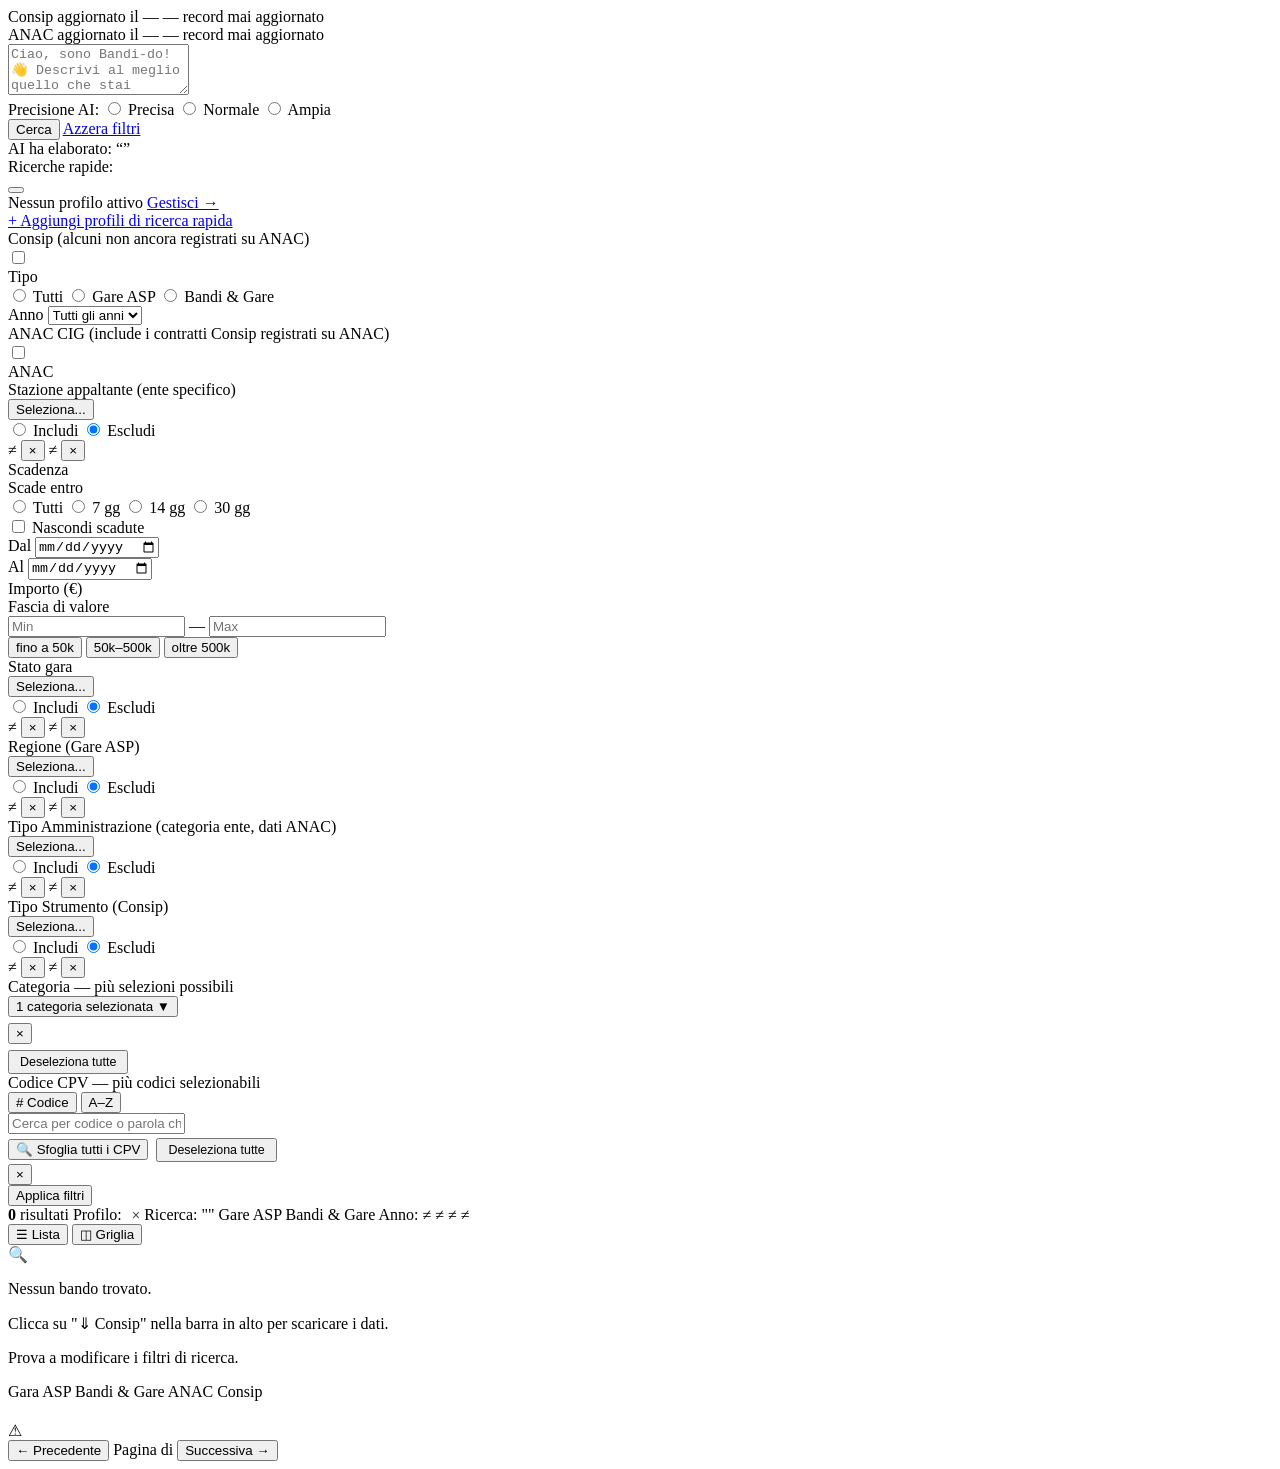
==== commit 89c897fe: "last mod" ====
--- a/src/main/resources/templates/index.html
+++ b/src/main/resources/templates/index.html
@@ -95,17 +95,20 @@
         </div>
 
         <!-- Profili di ricerca rapida -->
-        <div th:if="${!profiliAttivi.isEmpty()}" class="profili-bar">
+        <div th:if="${!profiliAttivi.isEmpty()}" class="profili-bar"
+             th:with="profiliCount=${pname == null or #strings.isEmpty(pname) ? 0 : #strings.arraySplit(pname,'|').length}">
             <div class="profili-bar-label">Ricerche rapide:</div>
             <div class="profili-bar-buttons">
                 <button type="button"
                         th:each="p : ${profiliAttivi}"
                         class="btn-profilo"
-                        th:classappend="${pname == p.nome} ? ' btn-profilo-attivo' : ''"
+                        th:classappend="${pname != null and #strings.contains('|' + pname + '|', '|' + p.nome + '|')} ? ' btn-profilo-attivo' : ''"
                         th:attr="data-keywords=${p.keywords}, data-nome=${p.nome}, data-cpv=${p.cpvCodes != null ? p.cpvCodes : ''}"
                         th:text="${p.nome}"
                         onclick="selezionaProfilo(this)"></button>
             </div>
+            <span id="profiliCountLabel" class="profili-bar-none"
+                  th:text="${profiliCount == 0 ? 'Nessun profilo attivo' : (profiliCount == 1 ? '1 profilo attivo' : profiliCount + ' profili attivi')}">Nessun profilo attivo</span>
             <a href="/profili" class="profili-bar-gestisci">Gestisci →</a>
         </div>
         <div th:if="${profiliAttivi.isEmpty()}" class="profili-bar profili-bar-empty">
@@ -512,7 +515,7 @@
         <span id="profiloBadge"
               th:class="${!#strings.isEmpty(pq)} ? 'active-filter active-filter-profilo' : 'active-filter active-filter-profilo' + ' ' + 'hidden-badge'"
               th:style="${#strings.isEmpty(pq)} ? 'display:none' : ''">
-            Profilo: <span id="profiloBadgeName" th:text="${!#strings.isEmpty(pname) ? pname : #strings.abbreviate(pq, 30)}"></span>
+            Profilo: <span id="profiloBadgeName" th:text="${!#strings.isEmpty(pname) ? #strings.replace(pname,'|',', ') : #strings.abbreviate(pq, 30)}"></span>
             <button type="button" onclick="deselezionaProfilo()" style="background:none;border:none;cursor:pointer;margin-left:6px;color:inherit;opacity:0.7;font-size:0.9rem;padding:0;" title="Rimuovi profilo">&#215;</button>
         </span>
         <span th:if="${!#strings.isEmpty(q)}" class="active-filter">
@@ -813,57 +816,87 @@
         .catch(function() { panel.style.display = 'none'; });
 })();
 
-// ======= Profili di ricerca rapida =======
-var profileCpvCodes = [];
-
-function selezionaProfilo(btn) {
-    if (btn.classList.contains('btn-profilo-attivo')) {
-        deselezionaProfilo();
-        return;
-    }
-    var keywords = btn.dataset.keywords || '';
+// ======= Profili di ricerca rapida (multi-selezione) =======
+// nome profilo -> { keywords: string, cpv: [codici] }
+var profiliSelezionati = {};
+
+// Inizializza dallo stato reso dal server (bottoni gia' attivi dopo un submit/reload)
+document.querySelectorAll('.btn-profilo.btn-profilo-attivo').forEach(function(btn) {
     var nome = btn.dataset.nome || '';
     var cpvRaw = btn.dataset.cpv || '';
-    document.getElementById('pqInput').value = keywords;
-    document.getElementById('pnameInput').value = nome;
-    document.querySelectorAll('.btn-profilo').forEach(function(b) { b.classList.remove('btn-profilo-attivo'); });
-    btn.classList.add('btn-profilo-attivo');
+    var cpv = cpvRaw.split(',').map(function(c) { return c.trim(); }).filter(Boolean);
+    profiliSelezionati[nome] = { keywords: btn.dataset.keywords || '', cpv: cpv };
+});
+
+function selezionaProfilo(btn) {
+    var nome = btn.dataset.nome || '';
+
+    if (btn.classList.contains('btn-profilo-attivo')) {
+        // Toggle off: rimuovi solo questo profilo, lasciando gli altri selezionati
+        btn.classList.remove('btn-profilo-attivo');
+        rimuoviCpvProfilo(nome);
+        delete profiliSelezionati[nome];
+    } else {
+        // Toggle on: aggiungi ai profili gia' attivi (multi-selezione)
+        var keywords = btn.dataset.keywords || '';
+        var cpvRaw = btn.dataset.cpv || '';
+        var cpv = cpvRaw.split(',').map(function(c) { return c.trim(); }).filter(Boolean);
+        profiliSelezionati[nome] = { keywords: keywords, cpv: cpv };
+        btn.classList.add('btn-profilo-attivo');
+        cpv.forEach(function(code) {
+            if (!selectedCpvs.has(code)) addCpvTag(code, cpvDescMapJs[code] || '');
+        });
+    }
+
+    aggiornaStatoProfili();
+}
+
+// Rimuove i CPV portati da un profilo, a meno che non servano ancora a un altro profilo attivo
+function rimuoviCpvProfilo(nome) {
+    var info = profiliSelezionati[nome];
+    if (!info) return;
+    info.cpv.forEach(function(code) {
+        var usatoAltrove = Object.keys(profiliSelezionati).some(function(n) {
+            return n !== nome && profiliSelezionati[n].cpv.indexOf(code) !== -1;
+        });
+        if (!usatoAltrove) {
+            var tag = Array.from(cpvTagsContainer.querySelectorAll('.cpv-tag')).find(function(t) { return t.dataset.code === code; });
+            if (tag) { selectedCpvs.delete(code); tag.remove(); }
+        }
+    });
+}
+
+// Ricalcola input nascosti (pq/pname), badge ed etichetta conteggio in base ai profili attivi
+function aggiornaStatoProfili() {
+    var nomi = Object.keys(profiliSelezionati);
+
+    document.getElementById('pqInput').value = nomi.map(function(n) { return profiliSelezionati[n].keywords; }).join(' ').trim();
+    document.getElementById('pnameInput').value = nomi.join('|');
+
     var badge = document.getElementById('profiloBadge');
     var badgeName = document.getElementById('profiloBadgeName');
-    if (badge) badge.style.display = '';
-    if (badgeName) badgeName.textContent = nome || keywords.substring(0, 30);
-
-    // Rimuovi CPV del profilo precedente, poi aggiungi quelli del nuovo
-    profileCpvCodes.forEach(function(code) {
-        var tag = Array.from(cpvTagsContainer.querySelectorAll('.cpv-tag')).find(function(t) { return t.dataset.code === code; });
-        if (tag) { selectedCpvs.delete(code); tag.remove(); }
-    });
-    profileCpvCodes = [];
-    if (cpvRaw.trim()) {
-        cpvRaw.split(',').map(function(c) { return c.trim(); }).filter(Boolean).forEach(function(code) {
-            if (!selectedCpvs.has(code)) {
-                addCpvTag(code, cpvDescMapJs[code] || '');
-                profileCpvCodes.push(code);
-            }
-        });
-        if (profileCpvCodes.length > 0) updateCpvDeselBtn();
-    }
+    if (nomi.length > 0) {
+        if (badge) badge.style.display = '';
+        if (badgeName) badgeName.textContent = nomi.join(', ');
+    } else if (badge) {
+        badge.style.display = 'none';
+    }
+
+    var countLabel = document.getElementById('profiliCountLabel');
+    if (countLabel) {
+        countLabel.textContent = nomi.length === 0 ? 'Nessun profilo attivo'
+            : nomi.length === 1 ? '1 profilo attivo'
+            : nomi.length + ' profili attivi';
+    }
+
+    updateCpvDeselBtn();
 }
 
 function deselezionaProfilo() {
-    document.getElementById('pqInput').value = '';
-    document.getElementById('pnameInput').value = '';
     document.querySelectorAll('.btn-profilo').forEach(function(b) { b.classList.remove('btn-profilo-attivo'); });
-    var badge = document.getElementById('profiloBadge');
-    if (badge) badge.style.display = 'none';
-
-    // Rimuovi i CPV aggiunti dal profilo
-    profileCpvCodes.forEach(function(code) {
-        var tag = Array.from(cpvTagsContainer.querySelectorAll('.cpv-tag')).find(function(t) { return t.dataset.code === code; });
-        if (tag) { selectedCpvs.delete(code); tag.remove(); }
-    });
-    if (profileCpvCodes.length > 0) updateCpvDeselBtn();
-    profileCpvCodes = [];
+    Object.keys(profiliSelezionati).forEach(rimuoviCpvProfilo);
+    profiliSelezionati = {};
+    aggiornaStatoProfili();
 }
 
 // ======= Import =======
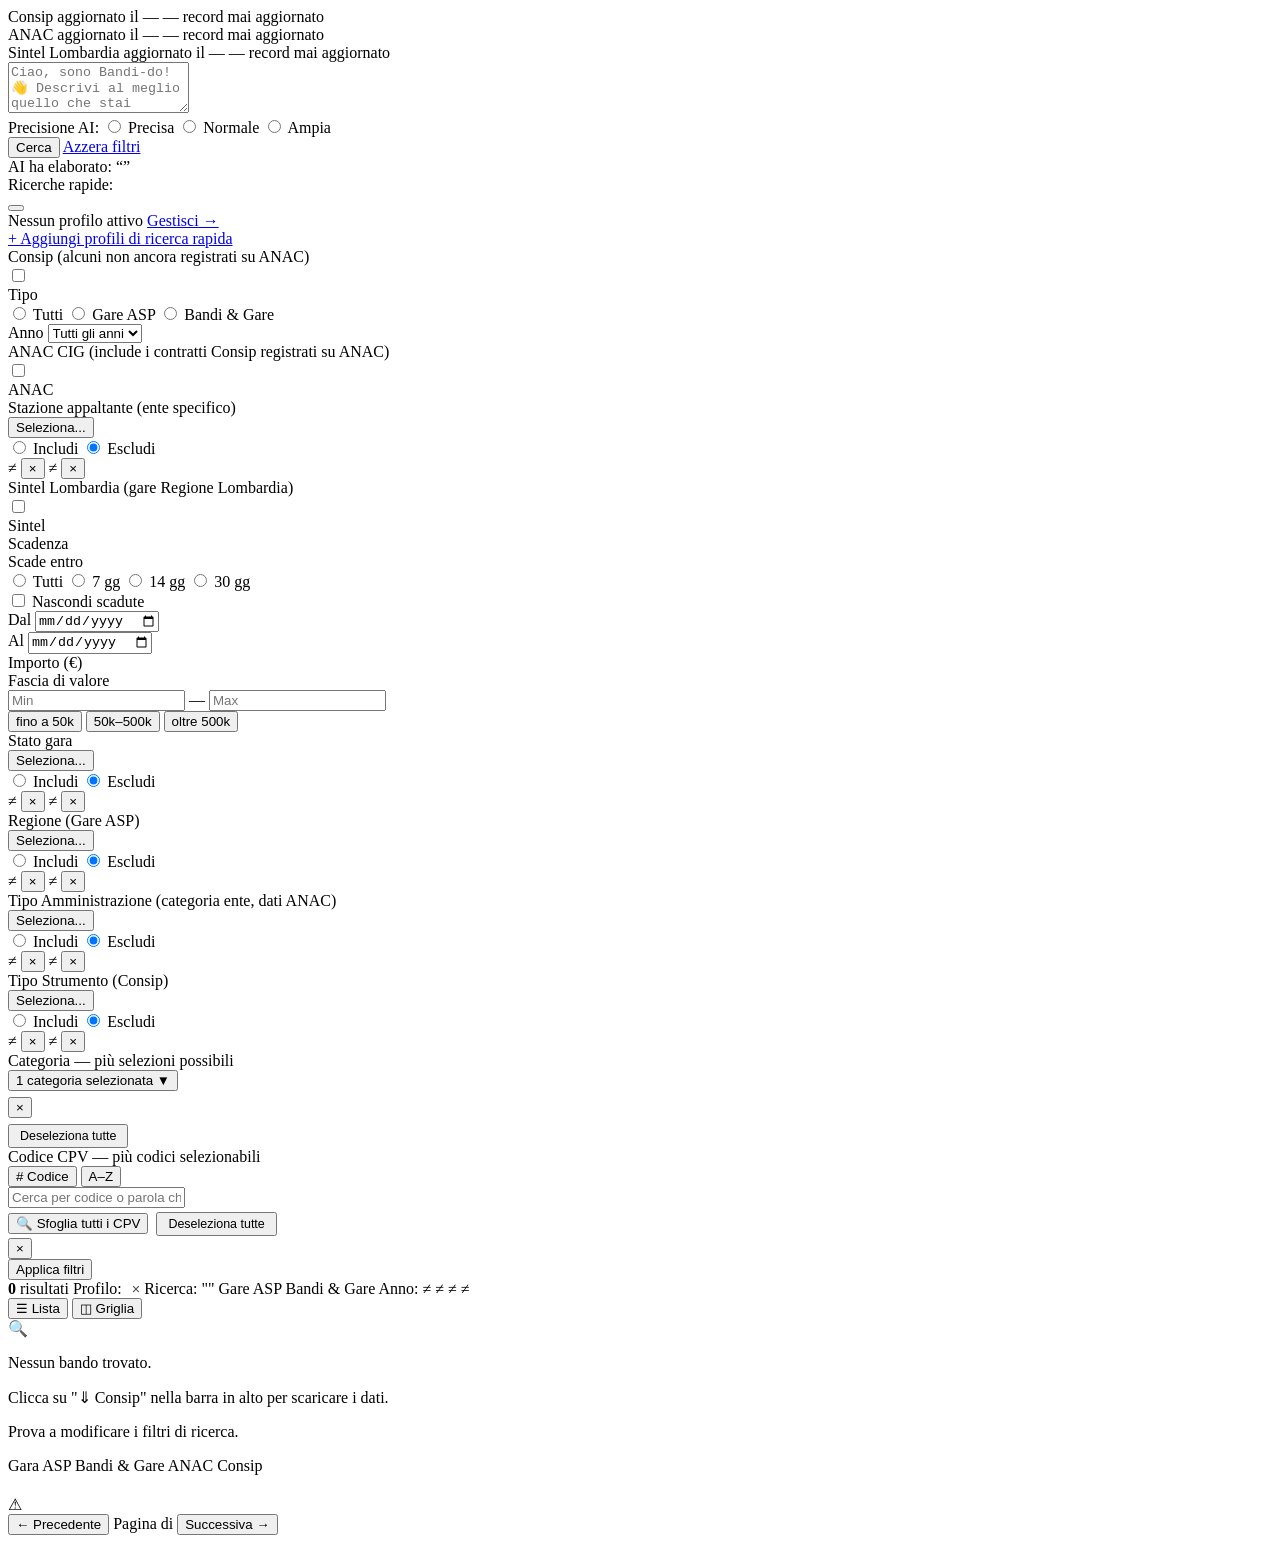
==== commit a1e26b3a: "last mod2" ====
--- a/src/main/resources/templates/index.html
+++ b/src/main/resources/templates/index.html
@@ -39,6 +39,19 @@
             &mdash; <span th:text="${countAnac}"></span> record
         </span>
         <span th:unless="${fonteAnac != null and fonteAnac.ultimaSincronizzazione != null}" class="source-info-empty">mai aggiornato</span>
+    </div>
+    <div class="source-info-item">
+        <span class="source-info-label badge badge-legacy">Sintel Lombardia</span>
+        <span th:if="${fonteSintel != null and fonteSintel.ultimaSincronizzazione != null}">
+            aggiornato il <strong th:text="${#temporals.format(fonteSintel.ultimaSincronizzazione, 'dd/MM/yyyy HH:mm')}"></strong>
+            &mdash;
+            <span th:if="${minAnnoSintel != null and maxAnnoSintel != null and minAnnoSintel == maxAnnoSintel}"
+                  th:text="'anno ' + ${minAnnoSintel}"></span>
+            <span th:if="${minAnnoSintel != null and maxAnnoSintel != null and minAnnoSintel != maxAnnoSintel}"
+                  th:text="'anni ' + ${minAnnoSintel} + '–' + ${maxAnnoSintel}"></span>
+            &mdash; <span th:text="${countSintel}"></span> record
+        </span>
+        <span th:unless="${fonteSintel != null and fonteSintel.ultimaSincronizzazione != null}" class="source-info-empty">mai aggiornato</span>
     </div>
 </div>
 
@@ -218,6 +231,31 @@
                                     <button type="button" class="multi-ftag-remove" onclick="this.closest('.multi-ftag').remove()">&#215;</button>
                                 </span>
                             </th:block>
+                        </div>
+                    </div>
+                </div>
+            </div>
+
+            <!-- Box: Sintel Lombardia -->
+            <div class="filter-box">
+                <div class="filter-box-label filter-box-label-src">
+                    <div>
+                        <span>Sintel Lombardia</span>
+                        <span class="filter-box-subtitle">(gare Regione Lombardia)</span>
+                    </div>
+                    <label class="filter-source-toggle" title="Includi dati Sintel Lombardia">
+                        <input type="checkbox" name="enableSintel" value="true"
+                               th:checked="${enableSintel == null or enableSintel}"
+                               onchange="toggleSourceBox(this, 'boxSintelContent')">
+                    </label>
+                </div>
+                <div class="filter-box-content" id="boxSintelContent">
+                    <div class="filter-group">
+                        <div class="toggle-group">
+                            <div class="toggle-option-indicator"
+                                 th:classappend="${enableSintel == null or enableSintel} ? ' toggle-option-indicator-active' : ''">
+                                <span>Sintel</span>
+                            </div>
                         </div>
                     </div>
                 </div>
@@ -756,6 +794,8 @@
 
 <form method="post" action="/import" id="importForm" style="display:none;"></form>
 <form method="post" action="/import-anac" id="importAnacForm" style="display:none;"></form>
+<form method="post" action="/import-sintel" id="importSintelForm" style="display:none;"></form>
+<form method="post" action="/import-ipa" id="importIpaForm" style="display:none;"></form>
 
 <script th:inline="javascript">
 const cpvData = /*[[${cpvList}]]*/ [];
